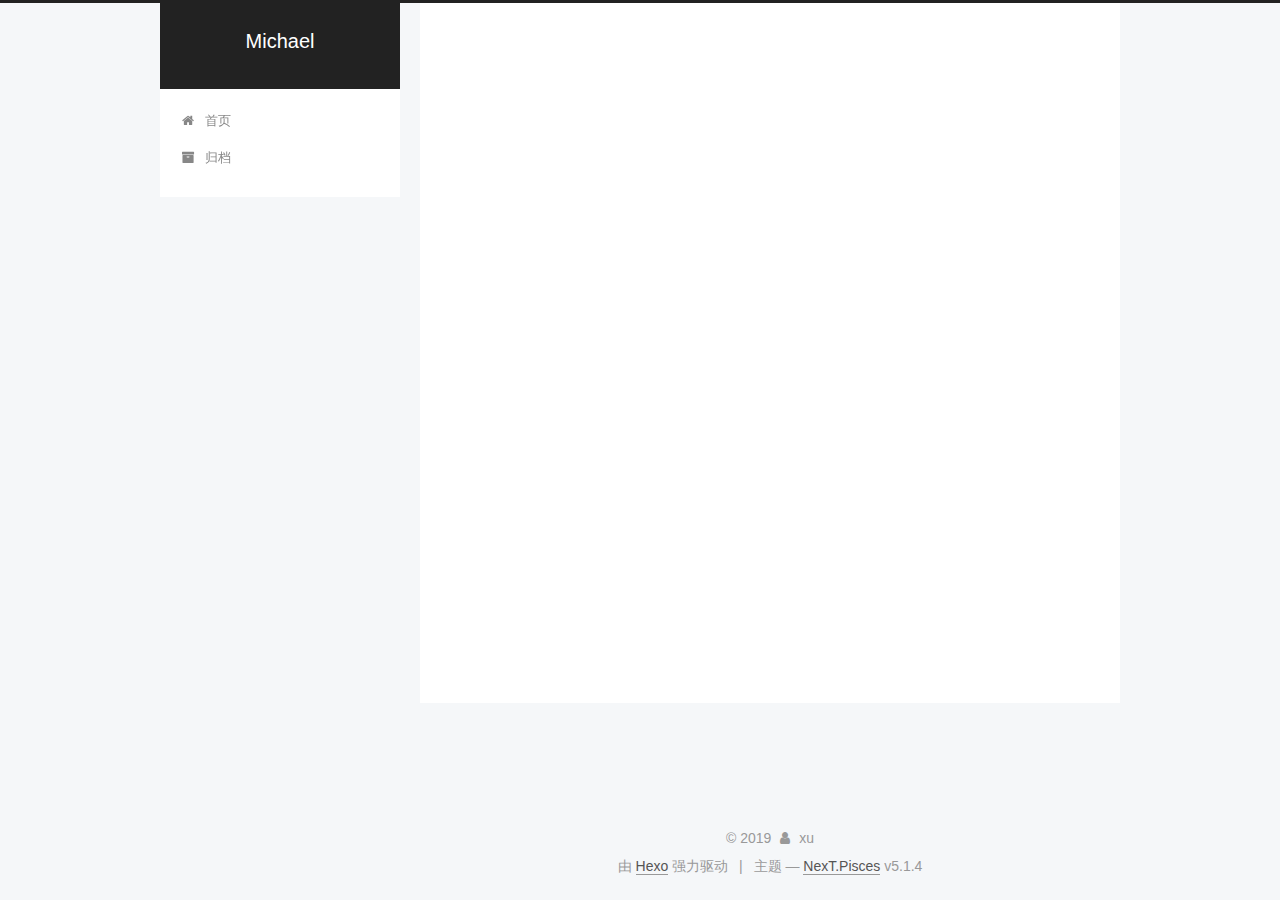
==== archives/index.html @ b8b67f1a "Site updated: 2019-01-19 10:54:30" ====
<!DOCTYPE html>



  


<html class="theme-next pisces use-motion" lang="zh-Hans">
<head>
  <meta charset="UTF-8"/>
<meta http-equiv="X-UA-Compatible" content="IE=edge" />
<meta name="viewport" content="width=device-width, initial-scale=1, maximum-scale=1"/>
<meta name="theme-color" content="#222">









<meta http-equiv="Cache-Control" content="no-transform" />
<meta http-equiv="Cache-Control" content="no-siteapp" />
















  
  
  <link href="/lib/fancybox/source/jquery.fancybox.css?v=2.1.5" rel="stylesheet" type="text/css" />







<link href="/lib/font-awesome/css/font-awesome.min.css?v=4.6.2" rel="stylesheet" type="text/css" />

<link href="/css/main.css?v=5.1.4" rel="stylesheet" type="text/css" />


  <link rel="apple-touch-icon" sizes="180x180" href="/images/apple-touch-icon-next.png?v=5.1.4">


  <link rel="icon" type="image/png" sizes="32x32" href="/images/favicon-32x32-next.png?v=5.1.4">


  <link rel="icon" type="image/png" sizes="16x16" href="/images/favicon-16x16-next.png?v=5.1.4">


  <link rel="mask-icon" href="/images/logo.svg?v=5.1.4" color="#222">





  <meta name="keywords" content="Hexo, NexT" />










<meta property="og:type" content="website">
<meta property="og:title" content="Michael">
<meta property="og:url" content="http://yoursite.com/archives/index.html">
<meta property="og:site_name" content="Michael">
<meta property="og:locale" content="zh-Hans">
<meta name="twitter:card" content="summary">
<meta name="twitter:title" content="Michael">



<script type="text/javascript" id="hexo.configurations">
  var NexT = window.NexT || {};
  var CONFIG = {
    root: '/',
    scheme: 'Pisces',
    version: '5.1.4',
    sidebar: {"position":"left","display":"post","offset":12,"b2t":false,"scrollpercent":false,"onmobile":false},
    fancybox: true,
    tabs: true,
    motion: {"enable":true,"async":false,"transition":{"post_block":"fadeIn","post_header":"slideDownIn","post_body":"slideDownIn","coll_header":"slideLeftIn","sidebar":"slideUpIn"}},
    duoshuo: {
      userId: '0',
      author: '博主'
    },
    algolia: {
      applicationID: '',
      apiKey: '',
      indexName: '',
      hits: {"per_page":10},
      labels: {"input_placeholder":"Search for Posts","hits_empty":"We didn't find any results for the search: ${query}","hits_stats":"${hits} results found in ${time} ms"}
    }
  };
</script>



  <link rel="canonical" href="http://yoursite.com/archives/"/>





  <title>归档 | Michael</title>
  








</head>

<body itemscope itemtype="http://schema.org/WebPage" lang="zh-Hans">

  
  
    
  

  <div class="container sidebar-position-left page-archive">
    <div class="headband"></div>

    <header id="header" class="header" itemscope itemtype="http://schema.org/WPHeader">
      <div class="header-inner"><div class="site-brand-wrapper">
  <div class="site-meta ">
    

    <div class="custom-logo-site-title">
      <a href="/"  class="brand" rel="start">
        <span class="logo-line-before"><i></i></span>
        <span class="site-title">Michael</span>
        <span class="logo-line-after"><i></i></span>
      </a>
    </div>
      
        <p class="site-subtitle"></p>
      
  </div>

  <div class="site-nav-toggle">
    <button>
      <span class="btn-bar"></span>
      <span class="btn-bar"></span>
      <span class="btn-bar"></span>
    </button>
  </div>
</div>

<nav class="site-nav">
  

  
    <ul id="menu" class="menu">
      
        
        <li class="menu-item menu-item-home">
          <a href="/" rel="section">
            
              <i class="menu-item-icon fa fa-fw fa-home"></i> <br />
            
            首页
          </a>
        </li>
      
        
        <li class="menu-item menu-item-archives">
          <a href="/archives/" rel="section">
            
              <i class="menu-item-icon fa fa-fw fa-archive"></i> <br />
            
            归档
          </a>
        </li>
      

      
    </ul>
  

  
</nav>



 </div>
    </header>

    <main id="main" class="main">
      <div class="main-inner">
        <div class="content-wrap">
          <div id="content" class="content">
            

  
  
  
  <div class="post-block archive">
    <div id="posts" class="posts-collapse">
      <span class="archive-move-on"></span>

      <span class="archive-page-counter">
        
        
        
          
        
        嗯..! 目前共计 2 篇日志。 继续努力。
      </span>

      

        
        
        

        
          
          <div class="collection-title">
            <h1 class="archive-year" id="archive-year-2019">2019</h1>
          </div>
        
        

        

  <article class="post post-type-normal" itemscope itemtype="http://schema.org/Article">
    <header class="post-header">

      <h2 class="post-title">
        
            <a class="post-title-link" href="/2019/01/19/my-experience-of-IELTS/" itemprop="url">
              
                <span itemprop="name">G类雅思自学复习总结</span>
              
            </a>
        
      </h2>

      <div class="post-meta">
        <time class="post-time" itemprop="dateCreated"
              datetime="2019-01-19T10:45:40+13:00"
              content="2019-01-19" >
          01-19
        </time>
      </div>

    </header>
  </article>



      

        
        
        

        
          
          <div class="collection-title">
            <h1 class="archive-year" id="archive-year-2018">2018</h1>
          </div>
        
        

        

  <article class="post post-type-normal" itemscope itemtype="http://schema.org/Article">
    <header class="post-header">

      <h2 class="post-title">
        
            <a class="post-title-link" href="/2018/06/06/toall/" itemprop="url">
              
                <span itemprop="name">关于健身</span>
              
            </a>
        
      </h2>

      <div class="post-meta">
        <time class="post-time" itemprop="dateCreated"
              datetime="2018-06-06T15:15:42+12:00"
              content="2018-06-06" >
          06-06
        </time>
      </div>

    </header>
  </article>



      

    </div>
  </div>
  
  
  

  



          </div>
          


          

        </div>
        
          
  
  <div class="sidebar-toggle">
    <div class="sidebar-toggle-line-wrap">
      <span class="sidebar-toggle-line sidebar-toggle-line-first"></span>
      <span class="sidebar-toggle-line sidebar-toggle-line-middle"></span>
      <span class="sidebar-toggle-line sidebar-toggle-line-last"></span>
    </div>
  </div>

  <aside id="sidebar" class="sidebar">
    
    <div class="sidebar-inner">

      

      

      <section class="site-overview-wrap sidebar-panel sidebar-panel-active">
        <div class="site-overview">
          <div class="site-author motion-element" itemprop="author" itemscope itemtype="http://schema.org/Person">
            
              <p class="site-author-name" itemprop="name">xu</p>
              <p class="site-description motion-element" itemprop="description"></p>
          </div>

          <nav class="site-state motion-element">

            
              <div class="site-state-item site-state-posts">
              
                <a href="/archives/">
              
                  <span class="site-state-item-count">2</span>
                  <span class="site-state-item-name">日志</span>
                </a>
              </div>
            

            

            

          </nav>

          

          

          
          

          
          

          

        </div>
      </section>

      

      

    </div>
  </aside>


        
      </div>
    </main>

    <footer id="footer" class="footer">
      <div class="footer-inner">
        <div class="copyright">&copy; <span itemprop="copyrightYear">2019</span>
  <span class="with-love">
    <i class="fa fa-user"></i>
  </span>
  <span class="author" itemprop="copyrightHolder">xu</span>

  
</div>


  <div class="powered-by">由 <a class="theme-link" target="_blank" href="https://hexo.io">Hexo</a> 强力驱动</div>



  <span class="post-meta-divider">|</span>



  <div class="theme-info">主题 &mdash; <a class="theme-link" target="_blank" href="https://github.com/iissnan/hexo-theme-next">NexT.Pisces</a> v5.1.4</div>




        







        
      </div>
    </footer>

    
      <div class="back-to-top">
        <i class="fa fa-arrow-up"></i>
        
      </div>
    

    

  </div>

  

<script type="text/javascript">
  if (Object.prototype.toString.call(window.Promise) !== '[object Function]') {
    window.Promise = null;
  }
</script>









  












  
  
    <script type="text/javascript" src="/lib/jquery/index.js?v=2.1.3"></script>
  

  
  
    <script type="text/javascript" src="/lib/fastclick/lib/fastclick.min.js?v=1.0.6"></script>
  

  
  
    <script type="text/javascript" src="/lib/jquery_lazyload/jquery.lazyload.js?v=1.9.7"></script>
  

  
  
    <script type="text/javascript" src="/lib/velocity/velocity.min.js?v=1.2.1"></script>
  

  
  
    <script type="text/javascript" src="/lib/velocity/velocity.ui.min.js?v=1.2.1"></script>
  

  
  
    <script type="text/javascript" src="/lib/fancybox/source/jquery.fancybox.pack.js?v=2.1.5"></script>
  


  


  <script type="text/javascript" src="/js/src/utils.js?v=5.1.4"></script>

  <script type="text/javascript" src="/js/src/motion.js?v=5.1.4"></script>



  
  


  <script type="text/javascript" src="/js/src/affix.js?v=5.1.4"></script>

  <script type="text/javascript" src="/js/src/schemes/pisces.js?v=5.1.4"></script>



  

  


  <script type="text/javascript" src="/js/src/bootstrap.js?v=5.1.4"></script>



  


  




	





  





  












  





  

  

  

  
  

  

  

  

</body>
</html>
---- css/main.css ----
/* normalize.css v3.0.2 | MIT License | git.io/normalize */
html {
  font-family: sans-serif; /* 1 */
  -ms-text-size-adjust: 100%; /* 2 */
  -webkit-text-size-adjust: 100%; /* 2 */
}
body {
  margin: 0;
}
article,
aside,
details,
figcaption,
figure,
footer,
header,
hgroup,
main,
menu,
nav,
section,
summary {
  display: block;
}
audio,
canvas,
progress,
video {
  display: inline-block; /* 1 */
  vertical-align: baseline; /* 2 */
}
audio:not([controls]) {
  display: none;
  height: 0;
}
[hidden],
template {
  display: none;
}
a {
  background-color: transparent;
}
a:active,
a:hover {
  outline: 0;
}
abbr[title] {
  border-bottom: 1px dotted;
}
b,
strong {
  font-weight: bold;
}
dfn {
  font-style: italic;
}
h1 {
  font-size: 2em;
  margin: 0.67em 0;
}
mark {
  background: #ff0;
  color: #000;
}
small {
  font-size: 80%;
}
sub,
sup {
  font-size: 75%;
  line-height: 0;
  position: relative;
  vertical-align: baseline;
}
sup {
  top: -0.5em;
}
sub {
  bottom: -0.25em;
}
img {
  border: 0;
}
svg:not(:root) {
  overflow: hidden;
}
figure {
  margin: 1em 40px;
}
hr {
  -moz-box-sizing: content-box;
  box-sizing: content-box;
  height: 0;
}
pre {
  overflow: auto;
}
code,
kbd,
pre,
samp {
  font-family: monospace, monospace;
  font-size: 1em;
}
button,
input,
optgroup,
select,
textarea {
  color: inherit; /* 1 */
  font: inherit; /* 2 */
  margin: 0; /* 3 */
}
button {
  overflow: visible;
}
button,
select {
  text-transform: none;
}
button,
html input[type="button"],
input[type="reset"],
input[type="submit"] {
  -webkit-appearance: button; /* 2 */
  cursor: pointer; /* 3 */
}
button[disabled],
html input[disabled] {
  cursor: default;
}
button::-moz-focus-inner,
input::-moz-focus-inner {
  border: 0;
  padding: 0;
}
input {
  line-height: normal;
}
input[type="checkbox"],
input[type="radio"] {
  box-sizing: border-box; /* 1 */
  padding: 0; /* 2 */
}
input[type="number"]::-webkit-inner-spin-button,
input[type="number"]::-webkit-outer-spin-button {
  height: auto;
}
input[type="search"] {
  -webkit-appearance: textfield; /* 1 */
  -moz-box-sizing: content-box;
  -webkit-box-sizing: content-box; /* 2 */
  box-sizing: content-box;
}
input[type="search"]::-webkit-search-cancel-button,
input[type="search"]::-webkit-search-decoration {
  -webkit-appearance: none;
}
fieldset {
  border: 1px solid #c0c0c0;
  margin: 0 2px;
  padding: 0.35em 0.625em 0.75em;
}
legend {
  border: 0; /* 1 */
  padding: 0; /* 2 */
}
textarea {
  overflow: auto;
}
optgroup {
  font-weight: bold;
}
table {
  border-collapse: collapse;
  border-spacing: 0;
}
td,
th {
  padding: 0;
}
::selection {
  background: #262a30;
  color: #fff;
}
body {
  position: relative;
  font-family: 'Lato', "PingFang SC", "Microsoft YaHei", sans-serif;
  font-size: 14px;
  line-height: 2;
  color: #555;
  background: #f5f7f9;
}
@media (max-width: 767px) {
  body {
    padding-right: 0 !important;
  }
}
@media (min-width: 768px) and (max-width: 991px) {
  body {
    padding-right: 0 !important;
  }
}
@media (min-width: 1600px) {
  body {
    font-size: 16px;
  }
}
h1,
h2,
h3,
h4,
h5,
h6 {
  margin: 0;
  padding: 0;
  font-weight: bold;
  line-height: 1.5;
  font-family: 'Lato', "PingFang SC", "Microsoft YaHei", sans-serif;
}
h2,
h3,
h4,
h5,
h6 {
  margin: 20px 0 15px;
}
h1 {
  font-size: 22px;
}
@media (max-width: 767px) {
  h1 {
    font-size: 18px;
  }
}
h2 {
  font-size: 20px;
}
@media (max-width: 767px) {
  h2 {
    font-size: 16px;
  }
}
h3 {
  font-size: 18px;
}
@media (max-width: 767px) {
  h3 {
    font-size: 14px;
  }
}
h4 {
  font-size: 16px;
}
@media (max-width: 767px) {
  h4 {
    font-size: 12px;
  }
}
h5 {
  font-size: 14px;
}
@media (max-width: 767px) {
  h5 {
    font-size: 10px;
  }
}
h6 {
  font-size: 12px;
}
@media (max-width: 767px) {
  h6 {
    font-size: 8px;
  }
}
p {
  margin: 0 0 20px 0;
}
a {
  color: #555;
  text-decoration: none;
  outline: none;
  border-bottom: 1px solid #999;
  word-wrap: break-word;
}
a:hover {
  color: #222;
  border-bottom-color: #222;
}
blockquote {
  margin: 0;
  padding: 0;
}
img {
  display: block;
  margin: auto;
  max-width: 100%;
  height: auto;
}
hr {
  margin: 40px 0;
  height: 3px;
  border: none;
  background-color: #ddd;
  background-image: repeating-linear-gradient(-45deg, #fff, #fff 4px, transparent 4px, transparent 8px);
}
blockquote {
  padding: 0 15px;
  color: #666;
  border-left: 4px solid #ddd;
}
blockquote cite::before {
  content: "-";
  padding: 0 5px;
}
dt {
  font-weight: 700;
}
dd {
  margin: 0;
  padding: 0;
}
kbd {
  border: 1px solid #ccc;
  border-radius: 0.2em;
  box-shadow: 0.1em 0.1em 0.2em rgba(0,0,0,0.1);
  background-color: #f9f9f9;
  font-family: inherit;
  background-image: -webkit-linear-gradient(top, #eee, #fff, #eee);
  padding: 0.1em 0.3em;
  white-space: nowrap;
}
.text-left {
  text-align: left;
}
.text-center {
  text-align: center;
}
.text-right {
  text-align: right;
}
.text-justify {
  text-align: justify;
}
.text-nowrap {
  white-space: nowrap;
}
.text-lowercase {
  text-transform: lowercase;
}
.text-uppercase {
  text-transform: uppercase;
}
.text-capitalize {
  text-transform: capitalize;
}
.center-block {
  display: block;
  margin-left: auto;
  margin-right: auto;
}
.clearfix:before,
.clearfix:after {
  content: " ";
  display: table;
}
.clearfix:after {
  clear: both;
}
.pullquote {
  width: 45%;
}
.pullquote.left {
  float: left;
  margin-left: 5px;
  margin-right: 10px;
}
.pullquote.right {
  float: right;
  margin-left: 10px;
  margin-right: 5px;
}
.affix.affix.affix {
  position: fixed;
}
.translation {
  margin-top: -20px;
  font-size: 14px;
  color: #999;
}
.scrollbar-measure {
  width: 100px;
  height: 100px;
  overflow: scroll;
  position: absolute;
  top: -9999px;
}
.use-motion .motion-element {
  opacity: 0;
}
table {
  margin: 20px 0;
  width: 100%;
  border-collapse: collapse;
  border-spacing: 0;
  border: 1px solid #ddd;
  font-size: 14px;
  table-layout: fixed;
  word-wrap: break-all;
}
table>tbody>tr:nth-of-type(odd) {
  background-color: #f9f9f9;
}
table>tbody>tr:hover {
  background-color: #f5f5f5;
}
caption,
th,
td {
  padding: 8px;
  text-align: left;
  vertical-align: middle;
  font-weight: normal;
}
th,
td {
  border-bottom: 3px solid #ddd;
  border-right: 1px solid #eee;
}
th {
  padding-bottom: 10px;
  font-weight: 700;
}
td {
  border-bottom-width: 1px;
}
html,
body {
  height: 100%;
}
.container {
  position: relative;
  min-height: 100%;
}
.header-inner {
  margin: 0 auto;
  padding: 100px 0 70px;
  width: 700px;
}
@media (min-width: 1600px) {
  .container .header-inner {
    width: 900px;
  }
}
.main {
  padding-bottom: 150px;
}
.main-inner {
  margin: 0 auto;
  width: 700px;
}
@media (min-width: 1600px) {
  .container .main-inner {
    width: 900px;
  }
}
.footer {
  position: absolute;
  left: 0;
  bottom: 0;
  width: 100%;
  min-height: 50px;
}
.footer-inner {
  box-sizing: border-box;
  margin: 20px auto;
  width: 700px;
}
@media (min-width: 1600px) {
  .container .footer-inner {
    width: 900px;
  }
}
pre,
.highlight {
  overflow: auto;
  margin: 20px 0;
  padding: 0;
  font-size: 13px;
  color: #4d4d4c;
  background: #f7f7f7;
  line-height: 1.6;
}
pre,
code {
  font-family: consolas, Menlo, "PingFang SC", "Microsoft YaHei", monospace;
}
code {
  padding: 2px 4px;
  word-wrap: break-word;
  color: #555;
  background: #eee;
  border-radius: 3px;
  font-size: 13px;
}
pre {
  padding: 10px;
}
pre code {
  padding: 0;
  color: #4d4d4c;
  background: none;
  text-shadow: none;
}
.highlight {
  border-radius: 1px;
}
.highlight pre {
  border: none;
  margin: 0;
  padding: 10px 0;
}
.highlight table {
  margin: 0;
  width: auto;
  border: none;
}
.highlight td {
  border: none;
  padding: 0;
}
.highlight figcaption {
  font-size: 1em;
  color: #4d4d4c;
  line-height: 1em;
  margin-bottom: 1em;
}
.highlight figcaption:before,
.highlight figcaption:after {
  content: " ";
  display: table;
}
.highlight figcaption:after {
  clear: both;
}
.highlight figcaption a {
  float: right;
  color: #4d4d4c;
}
.highlight figcaption a:hover {
  border-bottom-color: #4d4d4c;
}
.highlight .gutter pre {
  padding-left: 10px;
  padding-right: 10px;
  color: #869194;
  text-align: right;
  background-color: #eff2f3;
}
.highlight .code pre {
  width: 100%;
  padding-left: 10px;
  padding-right: 10px;
  background-color: #f7f7f7;
}
.highlight .line {
  height: 20px;
}
.gutter {
  -webkit-user-select: none;
  -moz-user-select: none;
  -ms-user-select: none;
  user-select: none;
}
.gist table {
  width: auto;
}
.gist table td {
  border: none;
}
pre .deletion {
  background: #fdd;
}
pre .addition {
  background: #dfd;
}
pre .meta {
  color: #8959a8;
}
pre .comment {
  color: #8e908c;
}
pre .variable,
pre .attribute,
pre .tag,
pre .regexp,
pre .ruby .constant,
pre .xml .tag .title,
pre .xml .pi,
pre .xml .doctype,
pre .html .doctype,
pre .css .id,
pre .css .class,
pre .css .pseudo {
  color: #c82829;
}
pre .number,
pre .preprocessor,
pre .built_in,
pre .literal,
pre .params,
pre .constant,
pre .command {
  color: #f5871f;
}
pre .ruby .class .title,
pre .css .rules .attribute,
pre .string,
pre .value,
pre .inheritance,
pre .header,
pre .ruby .symbol,
pre .xml .cdata,
pre .special,
pre .number,
pre .formula {
  color: #718c00;
}
pre .title,
pre .css .hexcolor {
  color: #3e999f;
}
pre .function,
pre .python .decorator,
pre .python .title,
pre .ruby .function .title,
pre .ruby .title .keyword,
pre .perl .sub,
pre .javascript .title,
pre .coffeescript .title {
  color: #4271ae;
}
pre .keyword,
pre .javascript .function {
  color: #8959a8;
}
.full-image.full-image.full-image.full-image {
  border: none;
  max-width: 100%;
  width: auto;
  margin: 20px auto 25px;
}
@media (min-width: 992px) {
  .full-image.full-image.full-image.full-image {
    max-width: none;
    width: 118%;
    margin: 0 -9%;
  }
}
.blockquote-center,
.page-home .post-type-quote blockquote,
.page-post-detail .post-type-quote blockquote {
  position: relative;
  margin: 40px 0;
  padding: 0;
  border-left: none;
  text-align: center;
}
.blockquote-center::before,
.page-home .post-type-quote blockquote::before,
.page-post-detail .post-type-quote blockquote::before,
.blockquote-center::after,
.page-home .post-type-quote blockquote::after,
.page-post-detail .post-type-quote blockquote::after {
  position: absolute;
  content: ' ';
  display: block;
  width: 100%;
  height: 24px;
  opacity: 0.2;
  background-repeat: no-repeat;
  background-position: 0 -6px;
  background-size: 22px 22px;
}
.blockquote-center::before,
.page-home .post-type-quote blockquote::before,
.page-post-detail .post-type-quote blockquote::before {
  top: -20px;
  background-image: url("../images/quote-l.svg");
  border-top: 1px solid #ccc;
}
.blockquote-center::after,
.page-home .post-type-quote blockquote::after,
.page-post-detail .post-type-quote blockquote::after {
  bottom: -20px;
  background-image: url("../images/quote-r.svg");
  border-bottom: 1px solid #ccc;
  background-position: 100% 8px;
}
.blockquote-center p,
.page-home .post-type-quote blockquote p,
.page-post-detail .post-type-quote blockquote p,
.blockquote-center div,
.page-home .post-type-quote blockquote div,
.page-post-detail .post-type-quote blockquote div {
  text-align: center;
}
.post .post-body .group-picture img {
  box-sizing: border-box;
  padding: 0 3px;
  border: none;
}
.post .group-picture-row {
  overflow: hidden;
  margin-top: 6px;
}
.post .group-picture-row:first-child {
  margin-top: 0;
}
.post .group-picture-column {
  float: left;
}
.page-post-detail .post-body .group-picture-column {
  float: none;
  margin-top: 10px;
  width: auto !important;
}
.page-post-detail .post-body .group-picture-column img {
  margin: 0 auto;
}
.page-archive .group-picture-container {
  overflow: hidden;
}
.page-archive .group-picture-row {
  float: left;
}
.page-archive .group-picture-row:first-child {
  margin-top: 6px;
}
.page-archive .group-picture-column {
  max-width: 150px;
  max-height: 150px;
}
.post-body .note {
  position: relative;
  padding: 15px;
  margin-bottom: 20px;
  border: 1px solid #eee;
  border-left-width: 5px;
  border-radius: 3px;
}
.post-body .note h2,
.post-body .note h3,
.post-body .note h4,
.post-body .note h5,
.post-body .note h6 {
  margin-top: 0;
  margin-bottom: 0;
  border-bottom: initial;
  padding-top: 0 !important;
}
.post-body .note p:first-child,
.post-body .note ul:first-child,
.post-body .note ol:first-child,
.post-body .note table:first-child,
.post-body .note pre:first-child,
.post-body .note blockquote:first-child {
  margin-top: 0;
}
.post-body .note p:last-child,
.post-body .note ul:last-child,
.post-body .note ol:last-child,
.post-body .note table:last-child,
.post-body .note pre:last-child,
.post-body .note blockquote:last-child {
  margin-bottom: 0;
}
.post-body .note.default {
  border-left-color: #777;
}
.post-body .note.default h2,
.post-body .note.default h3,
.post-body .note.default h4,
.post-body .note.default h5,
.post-body .note.default h6 {
  color: #777;
}
.post-body .note.primary {
  border-left-color: #6f42c1;
}
.post-body .note.primary h2,
.post-body .note.primary h3,
.post-body .note.primary h4,
.post-body .note.primary h5,
.post-body .note.primary h6 {
  color: #6f42c1;
}
.post-body .note.info {
  border-left-color: #428bca;
}
.post-body .note.info h2,
.post-body .note.info h3,
.post-body .note.info h4,
.post-body .note.info h5,
.post-body .note.info h6 {
  color: #428bca;
}
.post-body .note.success {
  border-left-color: #5cb85c;
}
.post-body .note.success h2,
.post-body .note.success h3,
.post-body .note.success h4,
.post-body .note.success h5,
.post-body .note.success h6 {
  color: #5cb85c;
}
.post-body .note.warning {
  border-left-color: #f0ad4e;
}
.post-body .note.warning h2,
.post-body .note.warning h3,
.post-body .note.warning h4,
.post-body .note.warning h5,
.post-body .note.warning h6 {
  color: #f0ad4e;
}
.post-body .note.danger {
  border-left-color: #d9534f;
}
.post-body .note.danger h2,
.post-body .note.danger h3,
.post-body .note.danger h4,
.post-body .note.danger h5,
.post-body .note.danger h6 {
  color: #d9534f;
}
.post-body .label {
  display: inline;
  padding: 0 2px;
  white-space: nowrap;
}
.post-body .label.default {
  background-color: #f0f0f0;
}
.post-body .label.primary {
  background-color: #efe6f7;
}
.post-body .label.info {
  background-color: #e5f2f8;
}
.post-body .label.success {
  background-color: #e7f4e9;
}
.post-body .label.warning {
  background-color: #fcf6e1;
}
.post-body .label.danger {
  background-color: #fae8eb;
}
.post-body .tabs {
  position: relative;
  display: block;
  margin-bottom: 20px;
  padding-top: 10px;
}
.post-body .tabs ul.nav-tabs {
  margin: 0;
  padding: 0;
  display: flex;
  margin-bottom: -1px;
}
@media (max-width: 413px) {
  .post-body .tabs ul.nav-tabs {
    display: block;
    margin-bottom: 5px;
  }
}
.post-body .tabs ul.nav-tabs li.tab {
  list-style-type: none !important;
  margin: 0 0.25em 0 0;
  border-top: 3px solid transparent;
  border-left: 1px solid transparent;
  border-right: 1px solid transparent;
}
@media (max-width: 413px) {
  .post-body .tabs ul.nav-tabs li.tab {
    margin: initial;
    border-top: 1px solid transparent;
    border-left: 3px solid transparent;
    border-right: 1px solid transparent;
    border-bottom: 1px solid transparent;
  }
}
.post-body .tabs ul.nav-tabs li.tab a {
  outline: 0;
  border-bottom: initial;
  display: block;
  line-height: 1.8em;
  padding: 0.25em 0.75em;
  transition-duration: 0.2s;
  transition-timing-function: ease-out;
  transition-delay: 0s;
}
.post-body .tabs ul.nav-tabs li.tab a i {
  width: 1.285714285714286em;
}
.post-body .tabs ul.nav-tabs li.tab.active {
  border-top: 3px solid #fc6423;
  border-left: 1px solid #ddd;
  border-right: 1px solid #ddd;
  background-color: #fff;
}
@media (max-width: 413px) {
  .post-body .tabs ul.nav-tabs li.tab.active {
    border-top: 1px solid #ddd;
    border-left: 3px solid #fc6423;
    border-right: 1px solid #ddd;
    border-bottom: 1px solid #ddd;
  }
}
.post-body .tabs ul.nav-tabs li.tab.active a {
  cursor: default;
  color: #555;
}
.post-body .tabs .tab-content {
  background-color: #fff;
}
.post-body .tabs .tab-content .tab-pane {
  border: 1px solid #ddd;
  padding: 20px 20px 0 20px;
}
.post-body .tabs .tab-content .tab-pane:not(.active) {
  display: none !important;
}
.post-body .tabs .tab-content .tab-pane.active {
  display: block !important;
}
.btn {
  display: inline-block;
  padding: 0 20px;
  font-size: 14px;
  color: #555;
  background: #fff;
  border: 2px solid #555;
  text-decoration: none;
  border-radius: 2px;
  transition-property: background-color;
  transition-duration: 0.2s;
  transition-timing-function: ease-in-out;
  transition-delay: 0s;
  line-height: 2;
}
.btn:hover {
  border-color: #222;
  color: #fff;
  background: #222;
}
.btn +.btn {
  margin: 0 0 8px 8px;
}
.btn .fa-fw {
  width: 1.285714285714286em;
  text-align: left;
}
.btn-bar {
  display: block;
  width: 22px;
  height: 2px;
  background: #555;
  border-radius: 1px;
}
.btn-bar+.btn-bar {
  margin-top: 4px;
}
.pagination {
  margin: 120px 0 40px;
  text-align: center;
  border-top: 1px solid #eee;
}
.page-number-basic,
.pagination .prev,
.pagination .next,
.pagination .page-number,
.pagination .space {
  display: inline-block;
  position: relative;
  top: -1px;
  margin: 0 10px;
  padding: 0 11px;
}
@media (max-width: 767px) {
  .page-number-basic,
  .pagination .prev,
  .pagination .next,
  .pagination .page-number,
  .pagination .space {
    margin: 0 5px;
  }
}
.pagination .prev,
.pagination .next,
.pagination .page-number {
  border-bottom: 0;
  border-top: 1px solid #eee;
  transition-property: border-color;
  transition-duration: 0.2s;
  transition-timing-function: ease-in-out;
  transition-delay: 0s;
}
.pagination .prev:hover,
.pagination .next:hover,
.pagination .page-number:hover {
  border-top-color: #222;
}
.pagination .space {
  padding: 0;
  margin: 0;
}
.pagination .prev {
  margin-left: 0;
}
.pagination .next {
  margin-right: 0;
}
.pagination .page-number.current {
  color: #fff;
  background: #ccc;
  border-top-color: #ccc;
}
@media (max-width: 767px) {
  .pagination {
    border-top: none;
  }
  .pagination .prev,
  .pagination .next,
  .pagination .page-number {
    margin-bottom: 10px;
    border-top: 0;
    border-bottom: 1px solid #eee;
    padding: 0 10px;
  }
  .pagination .prev:hover,
  .pagination .next:hover,
  .pagination .page-number:hover {
    border-bottom-color: #222;
  }
}
.comments {
  margin: 60px 20px 0;
}
.tag-cloud {
  text-align: center;
}
.tag-cloud a {
  display: inline-block;
  margin: 10px;
}
.back-to-top {
  box-sizing: border-box;
  position: fixed;
  bottom: -100px;
  right: 30px;
  z-index: 1050;
  padding: 0 6px;
  width: 24px;
  background: #222;
  font-size: 12px;
  opacity: 0.6;
  color: #fff;
  cursor: pointer;
  text-align: center;
  -webkit-transform: translateZ(0);
  transition-property: bottom;
  transition-duration: 0.2s;
  transition-timing-function: ease-in-out;
  transition-delay: 0s;
}
@media (min-width: 768px) and (max-width: 991px) {
  .back-to-top {
    display: none !important;
  }
}
@media (max-width: 767px) {
  .back-to-top {
    display: none !important;
  }
}
.back-to-top.back-to-top-on {
  bottom: 30px;
}
.header {
  background: transparent;
}
.header-inner {
  position: relative;
}
.headband {
  height: 3px;
  background: #222;
}
.site-meta {
  margin: 0;
  text-align: center;
}
@media (max-width: 767px) {
  .site-meta {
    text-align: center;
  }
}
.brand {
  position: relative;
  display: inline-block;
  padding: 0 40px;
  color: #fff;
  background: #222;
  border-bottom: none;
}
.brand:hover {
  color: #fff;
}
.logo {
  display: inline-block;
  margin-right: 5px;
  line-height: 36px;
  vertical-align: top;
}
.site-title {
  display: inline-block;
  vertical-align: top;
  line-height: 36px;
  font-size: 20px;
  font-weight: normal;
  font-family: 'Lato', "PingFang SC", "Microsoft YaHei", sans-serif;
}
.site-subtitle {
  margin-top: 10px;
  font-size: 13px;
  color: #ddd;
}
.use-motion .brand {
  opacity: 0;
}
.use-motion .logo,
.use-motion .site-title,
.use-motion .site-subtitle {
  opacity: 0;
  position: relative;
  top: -10px;
}
.site-nav-toggle {
  display: none;
  position: absolute;
  top: 10px;
  left: 10px;
}
@media (max-width: 767px) {
  .site-nav-toggle {
    display: block;
  }
}
.site-nav-toggle button {
  margin-top: 2px;
  padding: 9px 10px;
  background: transparent;
  border: none;
}
@media (max-width: 767px) {
  .site-nav {
    display: none;
    margin: 0 -10px;
    padding: 0 10px;
    clear: both;
    border-top: 1px solid #ddd;
  }
}
@media (min-width: 768px) and (max-width: 991px) {
  .site-nav {
    display: block !important;
  }
}
@media (min-width: 992px) {
  .site-nav {
    display: block !important;
  }
}
.menu {
  margin-top: 20px;
  padding-left: 0;
  text-align: center;
}
.menu .menu-item {
  display: inline-block;
  margin: 0 10px;
  list-style: none;
}
@media screen and (max-width: 767px) {
  .menu .menu-item {
    margin-top: 10px;
  }
}
.menu .menu-item a {
  display: block;
  font-size: 13px;
  line-height: inherit;
  border-bottom: 1px solid transparent;
  transition-property: border-color;
  transition-duration: 0.2s;
  transition-timing-function: ease-in-out;
  transition-delay: 0s;
}
.menu .menu-item a:hover,
.menu-item-active a {
  border-bottom-color: #222;
}
.menu .menu-item .fa {
  margin-right: 5px;
}
.use-motion .menu-item {
  opacity: 0;
}
.post-body {
  font-family: 'Lato', "PingFang SC", "Microsoft YaHei", sans-serif;
}
@media (max-width: 767px) {
  .post-body {
    word-break: break-word;
  }
}
.post-body .fancybox img {
  display: block !important;
  margin: 0 auto;
  cursor: pointer;
  cursor: zoom-in;
  cursor: -webkit-zoom-in;
}
.post-body .image-caption,
.post-body .figure .caption {
  margin: -20px auto 15px;
  text-align: center;
  font-size: 14px;
  color: #999;
  font-weight: bold;
  line-height: 1;
}
.post-sticky-flag {
  display: inline-block;
  font-size: 16px;
  -ms-transform: rotate(30deg);
  -webkit-transform: rotate(30deg);
  -moz-transform: rotate(30deg);
  -ms-transform: rotate(30deg);
  -o-transform: rotate(30deg);
  transform: rotate(30deg);
}
.use-motion .post-block,
.use-motion .pagination,
.use-motion .comments {
  opacity: 0;
}
.use-motion .post-header {
  opacity: 0;
}
.use-motion .post-body {
  opacity: 0;
}
.use-motion .collection-title {
  opacity: 0;
}
.posts-expand {
  padding-top: 40px;
}
@media (max-width: 767px) {
  .posts-expand {
    margin: 0 20px;
  }
  .post-body pre .gutter pre {
    padding-right: 10px;
  }
  .post-body .highlight {
    margin-left: 0px;
    margin-right: 0px;
    padding: 0;
  }
  .post-body .highlight .gutter pre {
    padding-right: 10px;
  }
}
@media (min-width: 992px) {
  .posts-expand .post-body {
    text-align: justify;
  }
}
.posts-expand .post-body h2,
.posts-expand .post-body h3,
.posts-expand .post-body h4,
.posts-expand .post-body h5,
.posts-expand .post-body h6 {
  padding-top: 10px;
}
.posts-expand .post-body h2 .header-anchor,
.posts-expand .post-body h3 .header-anchor,
.posts-expand .post-body h4 .header-anchor,
.posts-expand .post-body h5 .header-anchor,
.posts-expand .post-body h6 .header-anchor {
  float: right;
  margin-left: 10px;
  color: #ccc;
  border-bottom-style: none;
  visibility: hidden;
}
.posts-expand .post-body h2 .header-anchor:hover,
.posts-expand .post-body h3 .header-anchor:hover,
.posts-expand .post-body h4 .header-anchor:hover,
.posts-expand .post-body h5 .header-anchor:hover,
.posts-expand .post-body h6 .header-anchor:hover {
  color: inherit;
}
.posts-expand .post-body h2:hover .header-anchor,
.posts-expand .post-body h3:hover .header-anchor,
.posts-expand .post-body h4:hover .header-anchor,
.posts-expand .post-body h5:hover .header-anchor,
.posts-expand .post-body h6:hover .header-anchor {
  visibility: visible;
}
.posts-expand .post-body ul li {
  list-style: circle;
}
.posts-expand .post-body img {
  box-sizing: border-box;
  margin: auto;
  padding: 3px;
  border: 1px solid #ddd;
}
.posts-expand .post-body .fancybox img {
  margin: 0 auto 25px;
}
@media (max-width: 767px) {
  .posts-collapse {
    margin: 0 20px;
  }
  .posts-collapse .post-title,
  .posts-collapse .post-meta {
    display: block;
    width: auto;
    text-align: left;
  }
}
.posts-collapse {
  position: relative;
  z-index: 1010;
  margin-left: 55px;
}
.posts-collapse::after {
  content: " ";
  position: absolute;
  top: 20px;
  left: 0;
  margin-left: -2px;
  width: 4px;
  height: 100%;
  background: #f5f5f5;
  z-index: -1;
}
@media (max-width: 767px) {
  .posts-collapse {
    margin: 0 20px;
  }
}
.posts-collapse .collection-title {
  position: relative;
  margin: 60px 0;
}
.posts-collapse .collection-title h1,
.posts-collapse .collection-title h2 {
  margin-left: 20px;
}
.posts-collapse .collection-title small {
  color: #bbb;
  margin-left: 5px;
}
.posts-collapse .collection-title::before {
  content: " ";
  position: absolute;
  left: 0;
  top: 50%;
  margin-left: -4px;
  margin-top: -4px;
  width: 8px;
  height: 8px;
  background: #bbb;
  border-radius: 50%;
}
.posts-collapse .post {
  margin: 30px 0;
}
.posts-collapse .post-header {
  position: relative;
  transition-duration: 0.2s;
  transition-timing-function: ease-in-out;
  transition-delay: 0s;
  transition-property: border;
  border-bottom: 1px dashed #ccc;
}
.posts-collapse .post-header::before {
  content: " ";
  position: absolute;
  left: 0;
  top: 12px;
  width: 6px;
  height: 6px;
  margin-left: -4px;
  background: #bbb;
  border-radius: 50%;
  border: 1px solid #fff;
  transition-duration: 0.2s;
  transition-timing-function: ease-in-out;
  transition-delay: 0s;
  transition-property: background;
}
.posts-collapse .post-header:hover {
  border-bottom-color: #666;
}
.posts-collapse .post-header:hover::before {
  background: #222;
}
.posts-collapse .post-meta {
  position: absolute;
  font-size: 12px;
  left: 20px;
  top: 5px;
}
.posts-collapse .post-comments-count {
  display: none;
}
.posts-collapse .post-title {
  margin-left: 60px;
  font-size: 16px;
  font-weight: normal;
  line-height: inherit;
}
.posts-collapse .post-title::after {
  margin-left: 3px;
  opacity: 0.6;
}
.posts-collapse .post-title a {
  color: #666;
  border-bottom: none;
}
.page-home .post-type-quote .post-header,
.page-post-detail .post-type-quote .post-header,
.page-home .post-type-quote .post-tags,
.page-post-detail .post-type-quote .post-tags {
  display: none;
}
.posts-expand .post-title {
  text-align: center;
  word-break: break-word;
  font-weight: 400;
}
.posts-expand .post-title-link {
  display: inline-block;
  position: relative;
  color: #555;
  border-bottom: none;
  line-height: 1.2;
  vertical-align: top;
}
.posts-expand .post-title-link::before {
  content: "";
  position: absolute;
  width: 100%;
  height: 2px;
  bottom: 0;
  left: 0;
  background-color: #000;
  visibility: hidden;
  -webkit-transform: scaleX(0);
  -moz-transform: scaleX(0);
  -ms-transform: scaleX(0);
  -o-transform: scaleX(0);
  transform: scaleX(0);
  transition-duration: 0.2s;
  transition-timing-function: ease-in-out;
  transition-delay: 0s;
}
.posts-expand .post-title-link:hover::before {
  visibility: visible;
  -webkit-transform: scaleX(1);
  -moz-transform: scaleX(1);
  -ms-transform: scaleX(1);
  -o-transform: scaleX(1);
  transform: scaleX(1);
}
.posts-expand .post-title-link .fa {
  font-size: 16px;
}
.posts-expand .post-meta {
  margin: 3px 0 60px 0;
  color: #999;
  font-family: 'Lato', "PingFang SC", "Microsoft YaHei", sans-serif;
  font-size: 12px;
  text-align: center;
}
.posts-expand .post-meta .post-category-list {
  display: inline-block;
  margin: 0;
  padding: 3px;
}
.posts-expand .post-meta .post-category-list-link {
  color: #999;
}
.posts-expand .post-meta .post-description {
  font-size: 14px;
  margin-top: 2px;
}
.post-meta-divider {
  margin: 0 0.5em;
}
.post-meta-item-icon {
  margin-right: 3px;
}
@media (min-width: 768px) and (max-width: 991px) {
  .post-meta-item-icon {
    display: inline-block;
  }
}
@media (max-width: 767px) {
  .post-meta-item-icon {
    display: inline-block;
  }
}
@media (min-width: 768px) and (max-width: 991px) {
  .post-meta-item-text {
    display: none;
  }
}
@media (max-width: 767px) {
  .post-meta-item-text {
    display: none;
  }
}
@media (max-width: 767px) {
  .posts-expand .post-comments-count {
    display: none;
  }
}
.post-button {
  margin-top: 40px;
}
.posts-expand .post-tags {
  margin-top: 40px;
  text-align: center;
}
.posts-expand .post-tags a {
  display: inline-block;
  margin-right: 10px;
  font-size: 13px;
}
.post-nav {
  display: table;
  margin-top: 15px;
  width: 100%;
  border-top: 1px solid #eee;
}
.post-nav-divider {
  display: table-cell;
  width: 10%;
}
.post-nav-item {
  display: table-cell;
  padding: 10px 0 0 0;
  width: 45%;
  vertical-align: top;
}
.post-nav-item a {
  position: relative;
  display: block;
  line-height: 25px;
  font-size: 14px;
  color: #555;
  border-bottom: none;
}
.post-nav-item a:hover {
  color: #222;
  border-bottom: none;
}
.post-nav-item a:active {
  top: 2px;
}
.post-nav-item .fa {
  position: absolute;
  top: 8px;
  left: 0;
  font-size: 12px;
}
.post-nav-next a {
  padding-left: 15px;
}
.post-nav-prev {
  text-align: right;
}
.post-nav-prev a {
  padding-right: 15px;
}
.post-nav-prev .fa {
  right: 0;
  left: auto;
}
.posts-expand .post-eof {
  display: block;
  margin: 80px auto 60px;
  width: 8%;
  height: 1px;
  background: #ccc;
  text-align: center;
}
.post:last-child .post-eof.post-eof.post-eof {
  display: none;
}
.post-gallery {
  display: table;
  table-layout: fixed;
  width: 100%;
  border-collapse: separate;
}
.post-gallery-row {
  display: table-row;
}
.post-gallery .post-gallery-img {
  display: table-cell;
  text-align: center;
  vertical-align: middle;
  border: none;
}
.post-gallery .post-gallery-img img {
  max-width: 100%;
  max-height: 100%;
  border: none;
}
.fancybox-close,
.fancybox-close:hover {
  border: none;
}
.rtl.post-body p,
.rtl.post-body a,
.rtl.post-body h1,
.rtl.post-body h2,
.rtl.post-body h3,
.rtl.post-body h4,
.rtl.post-body h5,
.rtl.post-body h6,
.rtl.post-body li,
.rtl.post-body ul,
.rtl.post-body ol {
  direction: rtl;
  font-family: UKIJ Ekran;
}
.rtl.post-title {
  font-family: UKIJ Ekran;
}
.sidebar {
  position: fixed;
  right: 0;
  top: 0;
  bottom: 0;
  width: 0;
  z-index: 1040;
  box-shadow: inset 0 2px 6px #000;
  background: #222;
  -webkit-transform: translateZ(0);
}
.sidebar a {
  color: #999;
  border-bottom-color: #555;
}
.sidebar a:hover {
  color: #eee;
}
@media (min-width: 768px) and (max-width: 991px) {
  .sidebar {
    display: none !important;
  }
}
@media (max-width: 767px) {
  .sidebar {
    display: none !important;
  }
}
.sidebar-inner {
  position: relative;
  padding: 20px 10px;
  color: #999;
  text-align: center;
}
.site-overview-wrap {
  overflow: hidden;
}
.site-overview {
  overflow-y: auto;
  overflow-x: hidden;
}
.sidebar-toggle {
  position: fixed;
  right: 30px;
  bottom: 45px;
  width: 14px;
  height: 14px;
  padding: 5px;
  background: #222;
  line-height: 0;
  z-index: 1050;
  cursor: pointer;
  -webkit-transform: translateZ(0);
}
@media (min-width: 768px) and (max-width: 991px) {
  .sidebar-toggle {
    display: none !important;
  }
}
@media (max-width: 767px) {
  .sidebar-toggle {
    display: none !important;
  }
}
.sidebar-toggle-line {
  position: relative;
  display: inline-block;
  vertical-align: top;
  height: 2px;
  width: 100%;
  background: #fff;
  margin-top: 3px;
}
.sidebar-toggle-line:first-child {
  margin-top: 0;
}
.site-author-image {
  display: block;
  margin: 0 auto;
  padding: 2px;
  max-width: 120px;
  height: auto;
  border: 1px solid #eee;
}
.site-author-name {
  margin: 0;
  text-align: center;
  color: #222;
  font-weight: 600;
}
.site-description {
  margin-top: 0;
  text-align: center;
  font-size: 13px;
  color: #999;
}
.site-state {
  overflow: hidden;
  line-height: 1.4;
  white-space: nowrap;
  text-align: center;
}
.site-state-item {
  display: inline-block;
  padding: 0 15px;
  border-left: 1px solid #eee;
}
.site-state-item:first-child {
  border-left: none;
}
.site-state-item a {
  border-bottom: none;
}
.site-state-item-count {
  display: block;
  text-align: center;
  color: inherit;
  font-weight: 600;
  font-size: 16px;
}
.site-state-item-name {
  font-size: 13px;
  color: #999;
}
.feed-link {
  margin-top: 20px;
}
.feed-link a {
  display: inline-block;
  padding: 0 15px;
  color: #fc6423;
  border: 1px solid #fc6423;
  border-radius: 4px;
}
.feed-link a i {
  color: #fc6423;
  font-size: 14px;
}
.feed-link a:hover {
  color: #fff;
  background: #fc6423;
}
.feed-link a:hover i {
  color: #fff;
}
.links-of-author {
  margin-top: 20px;
}
.links-of-author a {
  display: inline-block;
  vertical-align: middle;
  margin-right: 10px;
  margin-bottom: 10px;
  border-bottom-color: #555;
  font-size: 13px;
}
.links-of-author a:before {
  display: inline-block;
  vertical-align: middle;
  margin-right: 3px;
  content: " ";
  width: 4px;
  height: 4px;
  border-radius: 50%;
  background: #5781ff;
}
.links-of-blogroll {
  font-size: 13px;
}
.links-of-blogroll-title {
  margin-top: 20px;
  font-size: 14px;
  font-weight: 600;
}
.links-of-blogroll-list {
  margin: 0;
  padding: 0;
  list-style: none;
}
.links-of-blogroll-item {
  padding: 2px 10px;
}
.links-of-blogroll-item a {
  max-width: 280px;
  box-sizing: border-box;
  display: inline-block;
  overflow: hidden;
  white-space: nowrap;
  text-overflow: ellipsis;
}
.sidebar-nav {
  margin: 0 0 20px;
  padding-left: 0;
}
.sidebar-nav li {
  display: inline-block;
  cursor: pointer;
  border-bottom: 1px solid transparent;
  font-size: 14px;
  color: #555;
}
.sidebar-nav li:hover {
  color: #fc6423;
}
.page-post-detail .sidebar-nav-toc {
  padding: 0 5px;
}
.page-post-detail .sidebar-nav-overview {
  margin-left: 10px;
}
.sidebar-nav .sidebar-nav-active {
  color: #fc6423;
  border-bottom-color: #fc6423;
}
.sidebar-nav .sidebar-nav-active:hover {
  color: #fc6423;
}
.sidebar-panel {
  display: none;
}
.sidebar-panel-active {
  display: block;
}
.post-toc-empty {
  font-size: 14px;
  color: #666;
}
.post-toc-wrap {
  overflow: hidden;
}
.post-toc {
  overflow: auto;
}
.post-toc ol {
  margin: 0;
  padding: 0 2px 5px 10px;
  text-align: left;
  list-style: none;
  font-size: 14px;
}
.post-toc ol > ol {
  padding-left: 0;
}
.post-toc ol a {
  transition-duration: 0.2s;
  transition-timing-function: ease-in-out;
  transition-delay: 0s;
  transition-property: all;
  color: #666;
  border-bottom-color: #ccc;
}
.post-toc ol a:hover {
  color: #000;
  border-bottom-color: #000;
}
.post-toc .nav-item {
  overflow: hidden;
  text-overflow: ellipsis;
  text-align: justify;
  white-space: nowrap;
  line-height: 1.8;
}
.post-toc .nav .nav-child {
  display: none;
}
.post-toc .nav .active > .nav-child {
  display: block;
}
.post-toc .nav .active-current > .nav-child {
  display: block;
}
.post-toc .nav .active-current > .nav-child > .nav-item {
  display: block;
}
.post-toc .nav .active > a {
  color: #fc6423;
  border-bottom-color: #fc6423;
}
.post-toc .nav .active-current > a {
  color: #fc6423;
}
.post-toc .nav .active-current > a:hover {
  color: #fc6423;
}
.footer {
  font-size: 14px;
  color: #999;
}
.footer img {
  border: none;
}
.footer-inner {
  text-align: center;
}
.with-love {
  display: inline-block;
  margin: 0 5px;
}
.powered-by,
.theme-info {
  display: inline-block;
}
.cc-license {
  margin-top: 10px;
  text-align: center;
}
.cc-license .cc-opacity {
  opacity: 0.7;
  border-bottom: none;
}
.cc-license .cc-opacity:hover {
  opacity: 0.9;
}
.cc-license img {
  display: inline-block;
}
.theme-next #ds-thread #ds-reset {
  color: #555;
}
.theme-next #ds-thread #ds-reset .ds-replybox {
  margin-bottom: 30px;
}
.theme-next #ds-thread #ds-reset .ds-replybox .ds-avatar,
.theme-next #ds-reset .ds-avatar img {
  box-shadow: none;
}
.theme-next #ds-thread #ds-reset .ds-textarea-wrapper {
  border-color: #c7d4e1;
  background: none;
  border-top-right-radius: 3px;
  border-top-left-radius: 3px;
}
.theme-next #ds-thread #ds-reset .ds-textarea-wrapper textarea {
  height: 60px;
}
.theme-next #ds-reset .ds-rounded-top {
  border-radius: 0;
}
.theme-next #ds-thread #ds-reset .ds-post-toolbar {
  box-sizing: border-box;
  border: 1px solid #c7d4e1;
  background: #f6f8fa;
}
.theme-next #ds-thread #ds-reset .ds-post-options {
  height: 40px;
  border: none;
  background: none;
}
.theme-next #ds-thread #ds-reset .ds-toolbar-buttons {
  top: 11px;
}
.theme-next #ds-thread #ds-reset .ds-sync {
  top: 5px;
}
.theme-next #ds-thread #ds-reset .ds-post-button {
  top: 4px;
  right: 5px;
  width: 90px;
  height: 30px;
  border: 1px solid #c5ced7;
  border-radius: 3px;
  background-image: linear-gradient(#fbfbfc, #f5f7f9);
  color: #60676d;
}
.theme-next #ds-thread #ds-reset .ds-post-button:hover {
  background-position: 0 -30px;
  color: #60676d;
}
.theme-next #ds-thread #ds-reset .ds-comments-info {
  padding: 10px 0;
}
.theme-next #ds-thread #ds-reset .ds-sort {
  display: none;
}
.theme-next #ds-thread #ds-reset li.ds-tab a.ds-current {
  border: none;
  background: #f6f8fa;
  color: #60676d;
}
.theme-next #ds-thread #ds-reset li.ds-tab a.ds-current:hover {
  background-color: #e9f0f7;
  color: #60676d;
}
.theme-next #ds-thread #ds-reset li.ds-tab a {
  border-radius: 2px;
  padding: 5px;
}
.theme-next #ds-thread #ds-reset .ds-login-buttons p {
  color: #999;
  line-height: 36px;
}
.theme-next #ds-thread #ds-reset .ds-login-buttons .ds-service-list li {
  height: 28px;
}
.theme-next #ds-thread #ds-reset .ds-service-list a {
  background: none;
  padding: 5px;
  border: 1px solid;
  border-radius: 3px;
  text-align: center;
}
.theme-next #ds-thread #ds-reset .ds-service-list a:hover {
  color: #fff;
  background: #666;
}
.theme-next #ds-thread #ds-reset .ds-service-list .ds-weibo {
  color: #fc9b00;
  border-color: #fc9b00;
}
.theme-next #ds-thread #ds-reset .ds-service-list .ds-weibo:hover {
  background: #fc9b00;
}
.theme-next #ds-thread #ds-reset .ds-service-list .ds-qq {
  color: #60a3ec;
  border-color: #60a3ec;
}
.theme-next #ds-thread #ds-reset .ds-service-list .ds-qq:hover {
  background: #60a3ec;
}
.theme-next #ds-thread #ds-reset .ds-service-list .ds-renren {
  color: #2e7ac4;
  border-color: #2e7ac4;
}
.theme-next #ds-thread #ds-reset .ds-service-list .ds-renren:hover {
  background: #2e7ac4;
}
.theme-next #ds-thread #ds-reset .ds-service-list .ds-douban {
  color: #37994c;
  border-color: #37994c;
}
.theme-next #ds-thread #ds-reset .ds-service-list .ds-douban:hover {
  background: #37994c;
}
.theme-next #ds-thread #ds-reset .ds-service-list .ds-kaixin {
  color: #fef20d;
  border-color: #fef20d;
}
.theme-next #ds-thread #ds-reset .ds-service-list .ds-kaixin:hover {
  background: #fef20d;
}
.theme-next #ds-thread #ds-reset .ds-service-list .ds-netease {
  color: #f00;
  border-color: #f00;
}
.theme-next #ds-thread #ds-reset .ds-service-list .ds-netease:hover {
  background: #f00;
}
.theme-next #ds-thread #ds-reset .ds-service-list .ds-sohu {
  color: #ffcb05;
  border-color: #ffcb05;
}
.theme-next #ds-thread #ds-reset .ds-service-list .ds-sohu:hover {
  background: #ffcb05;
}
.theme-next #ds-thread #ds-reset .ds-service-list .ds-baidu {
  color: #2831e0;
  border-color: #2831e0;
}
.theme-next #ds-thread #ds-reset .ds-service-list .ds-baidu:hover {
  background: #2831e0;
}
.theme-next #ds-thread #ds-reset .ds-service-list .ds-google {
  color: #166bec;
  border-color: #166bec;
}
.theme-next #ds-thread #ds-reset .ds-service-list .ds-google:hover {
  background: #166bec;
}
.theme-next #ds-thread #ds-reset .ds-service-list .ds-weixin {
  color: #00ce0d;
  border-color: #00ce0d;
}
.theme-next #ds-thread #ds-reset .ds-service-list .ds-weixin:hover {
  background: #00ce0d;
}
.theme-next #ds-thread #ds-reset .ds-service-list .ds-more-services {
  border: none;
}
.theme-next #ds-thread #ds-reset .ds-service-list .ds-more-services:hover {
  background: none;
}
.theme-next #ds-reset .duoshuo-ua-admin {
  display: inline-block;
  color: #f00;
}
.theme-next #ds-reset .duoshuo-ua-platform,
.theme-next #ds-reset .duoshuo-ua-browser {
  color: #ccc;
}
.theme-next #ds-reset .duoshuo-ua-platform .fa,
.theme-next #ds-reset .duoshuo-ua-browser .fa {
  display: inline-block;
  margin-right: 3px;
}
.theme-next #ds-reset .duoshuo-ua-separator {
  display: inline-block;
  margin-left: 5px;
}
.theme-next .this_ua {
  background-color: #ccc !important;
  border-radius: 4px;
  padding: 0 5px !important;
  margin: 1px 1px !important;
  border: 1px solid #bbb !important;
  color: #fff;
  display: inline-block !important;
}
.theme-next .this_ua.admin {
  background-color: #d9534f !important;
  border-color: #d9534f !important;
}
.theme-next .this_ua.platform.iOS,
.theme-next .this_ua.platform.Mac,
.theme-next .this_ua.platform.Windows {
  background-color: #39b3d7 !important;
  border-color: #46b8da !important;
}
.theme-next .this_ua.platform.Linux {
  background-color: #3a3a3a !important;
  border-color: #1f1f1f !important;
}
.theme-next .this_ua.platform.Android {
  background-color: #00c47d !important;
  border-color: #01b171 !important;
}
.theme-next .this_ua.browser.Mobile,
.theme-next .this_ua.browser.Chrome {
  background-color: #5cb85c !important;
  border-color: #4cae4c !important;
}
.theme-next .this_ua.browser.Firefox {
  background-color: #f0ad4e !important;
  border-color: #eea236 !important;
}
.theme-next .this_ua.browser.Maxthon,
.theme-next .this_ua.browser.IE {
  background-color: #428bca !important;
  border-color: #357ebd !important;
}
.theme-next .this_ua.browser.baidu,
.theme-next .this_ua.browser.UCBrowser,
.theme-next .this_ua.browser.Opera {
  background-color: #d9534f !important;
  border-color: #d43f3a !important;
}
.theme-next .this_ua.browser.Android,
.theme-next .this_ua.browser.QQBrowser {
  background-color: #78ace9 !important;
  border-color: #4cae4c !important;
}
.post-spread {
  margin-top: 20px;
  text-align: center;
}
.jiathis_style {
  display: inline-block;
}
.jiathis_style a {
  border: none;
}
.fa {
  font-family: FontAwesome !important;
}
.post-spread {
  margin-top: 20px;
  text-align: center;
}
.bdshare-slide-button-box a {
  border: none;
}
.bdsharebuttonbox {
  display: inline-block;
}
.bdsharebuttonbox a {
  border: none;
}
.local-search-pop-overlay {
  position: fixed;
  width: 100%;
  height: 100%;
  top: 0;
  left: 0;
  z-index: 2080;
  background-color: rgba(0,0,0,0.3);
}
.local-search-popup {
  display: none;
  position: fixed;
  top: 10%;
  left: 50%;
  margin-left: -350px;
  width: 700px;
  height: 80%;
  padding: 0;
  background: #fff;
  color: #333;
  z-index: 9999;
  border-radius: 5px;
}
@media (max-width: 767px) {
  .local-search-popup {
    padding: 0;
    top: 0;
    left: 0;
    margin: 0;
    width: 100%;
    height: 100%;
    border-radius: 0;
  }
}
.local-search-popup ul.search-result-list {
  padding: 0;
  margin: 0 5px;
}
.local-search-popup p.search-result {
  border-bottom: 1px dashed #ccc;
  padding: 5px 0;
}
.local-search-popup a.search-result-title {
  font-weight: bold;
  font-size: 16px;
}
.local-search-popup .search-keyword {
  border-bottom: 1px dashed #f00;
  font-weight: bold;
  color: #f00;
}
.local-search-popup .local-search-header {
  padding: 5px;
  height: 36px;
  background: #f5f5f5;
  border-top-left-radius: 5px;
  border-top-right-radius: 5px;
}
.local-search-popup #local-search-result {
  overflow: auto;
  position: relative;
  padding: 5px 25px;
  height: calc(100% - 55px);
}
.local-search-popup .local-search-input-wrapper {
  display: inline-block;
  width: calc(100% - 90px);
  height: 36px;
  line-height: 36px;
  padding: 0 5px;
}
.local-search-popup .local-search-input-wrapper input {
  padding: 8px 0;
  height: 20px;
  display: block;
  width: 100%;
  outline: none;
  border: none;
  background: transparent;
  vertical-align: middle;
}
.local-search-popup .search-icon,
.local-search-popup .popup-btn-close {
  display: inline-block;
  font-size: 18px;
  color: #999;
  height: 36px;
  width: 18px;
  padding-left: 10px;
  padding-right: 10px;
}
.local-search-popup .search-icon {
  float: left;
}
.local-search-popup .popup-btn-close {
  border-left: 1px solid #eee;
  float: right;
  cursor: pointer;
}
.local-search-popup #no-result {
  position: absolute;
  left: 50%;
  top: 50%;
  -webkit-transform: translate(-50%, -50%);
  -webkit-transform: translate(-50%, -50%);
  -moz-transform: translate(-50%, -50%);
  -ms-transform: translate(-50%, -50%);
  -o-transform: translate(-50%, -50%);
  transform: translate(-50%, -50%);
  color: #ccc;
}
@media (min-width: 768px) and (max-width: 991px) {
  .busuanzi-count {
    width: auto;
  }
}
@media (max-width: 767px) {
  .busuanzi-count {
    width: auto;
  }
}
.site-uv,
.site-pv,
.page-pv {
  display: inline-block;
}
.site-uv .busuanzi-value,
.site-pv .busuanzi-value,
.page-pv .busuanzi-value {
  margin: 0 5px;
}
.site-uv {
  margin-right: 10px;
}
.site-uv::after {
  content: "|";
  padding-left: 10px;
}
.page-archive .archive-page-counter {
  position: relative;
  top: 3px;
  left: 20px;
}
@media (max-width: 767px) {
  .page-archive .archive-page-counter {
    top: 5px;
  }
}
.page-archive .posts-collapse .archive-move-on {
  position: absolute;
  top: 11px;
  left: 0;
  margin-left: -6px;
  width: 10px;
  height: 10px;
  opacity: 0.5;
  background: #555;
  border: 1px solid #fff;
  border-radius: 50%;
}
.category-all-page .category-all-title {
  text-align: center;
}
.category-all-page .category-all {
  margin-top: 20px;
}
.category-all-page .category-list {
  margin: 0;
  padding: 0;
  list-style: none;
}
.category-all-page .category-list-item {
  margin: 5px 10px;
}
.category-all-page .category-list-count {
  color: #bbb;
}
.category-all-page .category-list-count:before {
  display: inline;
  content: " (";
}
.category-all-page .category-list-count:after {
  display: inline;
  content: ") ";
}
.category-all-page .category-list-child {
  padding-left: 10px;
}
#schedule ul#event-list {
  padding-left: 30px;
}
#schedule ul#event-list hr {
  margin: 20px 0 45px 0 !important;
  background: #222;
}
#schedule ul#event-list hr:after {
  display: inline-block;
  content: 'NOW';
  background: #222;
  color: #fff;
  font-weight: bold;
  text-align: right;
  padding: 0 5px;
}
#schedule ul#event-list li.event {
  margin: 20px 0px;
  background: #f9f9f9;
  padding-left: 10px;
  min-height: 40px;
}
#schedule ul#event-list li.event h2.event-summary {
  margin: 0;
  padding-bottom: 3px;
}
#schedule ul#event-list li.event h2.event-summary:before {
  display: inline-block;
  font-family: FontAwesome;
  font-size: 8px;
  content: '\f111';
  vertical-align: middle;
  margin-right: 25px;
  color: #bbb;
}
#schedule ul#event-list li.event span.event-relative-time {
  display: inline-block;
  font-size: 12px;
  font-weight: 400;
  padding-left: 12px;
  color: #bbb;
}
#schedule ul#event-list li.event span.event-details {
  display: block;
  color: #bbb;
  margin-left: 56px;
  padding-top: 3px;
  padding-bottom: 6px;
  text-indent: -24px;
  line-height: 18px;
}
#schedule ul#event-list li.event span.event-details:before {
  text-indent: 0;
  display: inline-block;
  width: 14px;
  font-family: FontAwesome;
  text-align: center;
  margin-right: 9px;
  color: #bbb;
}
#schedule ul#event-list li.event span.event-details.event-location:before {
  content: '\f041';
}
#schedule ul#event-list li.event span.event-details.event-duration:before {
  content: '\f017';
}
#schedule ul#event-list li.event-past {
  background: #fcfcfc;
}
#schedule ul#event-list li.event-past > * {
  opacity: 0.6;
}
#schedule ul#event-list li.event-past h2.event-summary {
  color: #bbb;
}
#schedule ul#event-list li.event-past h2.event-summary:before {
  color: #dfdfdf;
}
#schedule ul#event-list li.event-now {
  background: #222;
  color: #fff;
  padding: 15px 0 15px 10px;
}
#schedule ul#event-list li.event-now h2.event-summary:before {
  -webkit-transform: scale(1.2);
  -moz-transform: scale(1.2);
  -ms-transform: scale(1.2);
  -o-transform: scale(1.2);
  transform: scale(1.2);
  color: #fff;
  animation: dot-flash 1s alternate infinite ease-in-out;
}
#schedule ul#event-list li.event-now * {
  color: #fff !important;
}
@-moz-keyframes dot-flash {
  from {
    opacity: 1;
    -webkit-transform: scale(1.1);
    -moz-transform: scale(1.1);
    -ms-transform: scale(1.1);
    -o-transform: scale(1.1);
    transform: scale(1.1);
  }
  to {
    opacity: 0;
    -webkit-transform: scale(1);
    -moz-transform: scale(1);
    -ms-transform: scale(1);
    -o-transform: scale(1);
    transform: scale(1);
  }
}
@-webkit-keyframes dot-flash {
  from {
    opacity: 1;
    -webkit-transform: scale(1.1);
    -moz-transform: scale(1.1);
    -ms-transform: scale(1.1);
    -o-transform: scale(1.1);
    transform: scale(1.1);
  }
  to {
    opacity: 0;
    -webkit-transform: scale(1);
    -moz-transform: scale(1);
    -ms-transform: scale(1);
    -o-transform: scale(1);
    transform: scale(1);
  }
}
@-o-keyframes dot-flash {
  from {
    opacity: 1;
    -webkit-transform: scale(1.1);
    -moz-transform: scale(1.1);
    -ms-transform: scale(1.1);
    -o-transform: scale(1.1);
    transform: scale(1.1);
  }
  to {
    opacity: 0;
    -webkit-transform: scale(1);
    -moz-transform: scale(1);
    -ms-transform: scale(1);
    -o-transform: scale(1);
    transform: scale(1);
  }
}
@keyframes dot-flash {
  from {
    opacity: 1;
    -webkit-transform: scale(1.1);
    -moz-transform: scale(1.1);
    -ms-transform: scale(1.1);
    -o-transform: scale(1.1);
    transform: scale(1.1);
  }
  to {
    opacity: 0;
    -webkit-transform: scale(1);
    -moz-transform: scale(1);
    -ms-transform: scale(1);
    -o-transform: scale(1);
    transform: scale(1);
  }
}
.page-post-detail .sidebar-toggle-line {
  background: #fc6423;
}
.page-post-detail .comments {
  overflow: hidden;
}
.header {
  position: relative;
  margin: 0 auto;
  width: 960px;
}
@media (min-width: 768px) and (max-width: 991px) {
  .header {
    width: auto;
  }
}
@media (max-width: 767px) {
  .header {
    width: auto;
  }
}
.header-inner {
  position: absolute;
  top: 0;
  overflow: hidden;
  padding: 0;
  width: 240px;
  background: #fff;
  box-shadow: initial;
  border-radius: initial;
}
@media (min-width: 1600px) {
  .container .header-inner {
    width: 240px;
  }
}
@media (min-width: 768px) and (max-width: 991px) {
  .header-inner {
    position: relative;
    width: auto;
    border-radius: initial;
  }
}
@media (max-width: 767px) {
  .header-inner {
    position: relative;
    width: auto;
    border-radius: initial;
  }
}
.main:before,
.main:after {
  content: " ";
  display: table;
}
.main:after {
  clear: both;
}
@media (min-width: 768px) and (max-width: 991px) {
  .main {
    padding-bottom: 100px;
  }
}
@media (max-width: 767px) {
  .main {
    padding-bottom: 100px;
  }
}
.container .main-inner {
  width: 960px;
}
@media (min-width: 768px) and (max-width: 991px) {
  .container .main-inner {
    width: auto;
  }
}
@media (max-width: 767px) {
  .container .main-inner {
    width: auto;
  }
}
.content-wrap {
  float: right;
  box-sizing: border-box;
  padding: 40px;
  width: 700px;
  background: #fff;
  min-height: 700px;
  box-shadow: initial;
  border-radius: initial;
}
@media (min-width: 768px) and (max-width: 991px) {
  .content-wrap {
    width: 100%;
    padding: 20px;
    border-radius: initial;
  }
}
@media (max-width: 767px) {
  .content-wrap {
    width: 100%;
    padding: 20px;
    min-height: auto;
    border-radius: initial;
  }
}
.sidebar {
  position: static;
  float: left;
  margin-top: 300px;
  width: 240px;
  background: #f5f7f9;
  box-shadow: none;
}
@media (min-width: 768px) and (max-width: 991px) {
  .sidebar {
    display: none;
  }
}
@media (max-width: 767px) {
  .sidebar {
    display: none;
  }
}
.sidebar-toggle {
  display: none;
}
.footer-inner {
  width: 960px;
  padding-left: 260px;
}
@media (min-width: 768px) and (max-width: 991px) {
  .footer-inner {
    width: auto;
    padding-left: 0 !important;
    padding-right: 0 !important;
  }
}
@media (max-width: 767px) {
  .footer-inner {
    width: auto;
    padding-left: 0 !important;
    padding-right: 0 !important;
  }
}
.sidebar-position-right .header-inner {
  right: 0;
}
.sidebar-position-right .content-wrap {
  float: left;
}
.sidebar-position-right .sidebar {
  float: right;
}
.sidebar-position-right .footer-inner {
  padding-left: 0;
  padding-right: 260px;
}
.site-brand-wrapper {
  position: relative;
}
.site-meta {
  padding: 20px 0;
  color: #fff;
  background: #222;
}
@media (min-width: 768px) and (max-width: 991px) {
  .site-meta {
    box-shadow: 0 0 16px rgba(0,0,0,0.5);
  }
}
@media (max-width: 767px) {
  .site-meta {
    box-shadow: 0 0 16px rgba(0,0,0,0.5);
  }
}
.brand {
  padding: 0;
  background: none;
}
.brand:hover {
  color: #fff;
}
.site-subtitle {
  margin: 10px 10px 0;
  font-weight: initial;
}
.site-search form {
  display: none;
}
.site-nav {
  border-top: none;
}
@media (min-width: 768px) and (max-width: 991px) {
  .site-nav {
    display: none !important;
  }
}
@media (min-width: 768px) and (max-width: 991px) {
  .site-nav-on {
    display: block !important;
  }
}
.menu .menu-item {
  display: block;
  margin: 0;
}
.menu .menu-item a {
  position: relative;
  box-sizing: border-box;
  padding: 5px 20px;
  text-align: left;
  line-height: inherit;
  transition-property: background-color;
  transition-duration: 0.2s;
  transition-timing-function: ease-in-out;
  transition-delay: 0s;
}
.menu .menu-item a:hover,
.menu-item-active a {
  background: #f9f9f9;
  border-bottom-color: #fff;
}
.menu .menu-item br {
  display: none;
}
.menu-item-active a:after {
  content: " ";
  position: absolute;
  top: 50%;
  margin-top: -3px;
  right: 15px;
  width: 6px;
  height: 6px;
  border-radius: 50%;
  background-color: #bbb;
}
.btn-bar {
  background-color: #fff;
}
.site-nav-toggle {
  left: 20px;
  top: 50%;
  -webkit-transform: translateY(-50%);
  -webkit-transform: translateY(-50%);
  -moz-transform: translateY(-50%);
  -ms-transform: translateY(-50%);
  -o-transform: translateY(-50%);
  transform: translateY(-50%);
}
@media (min-width: 768px) and (max-width: 991px) {
  .site-nav-toggle {
    display: block;
  }
}
.use-motion .sidebar .motion-element {
  opacity: 1;
}
.sidebar {
  margin-left: -100%;
  right: auto;
  bottom: auto;
  -webkit-transform: none;
}
.sidebar-inner {
  box-sizing: border-box;
  width: 240px;
  color: #555;
  background: #fff;
  box-shadow: initial;
  border-radius: initial;
  opacity: 0;
}
.sidebar-inner.affix {
  position: fixed;
  top: 12px;
}
.sidebar-inner.affix-bottom {
  position: absolute;
}
.site-overview {
  text-align: left;
}
.site-author:before,
.site-author:after {
  content: " ";
  display: table;
}
.site-author:after {
  clear: both;
}
.sidebar a {
  color: #555;
}
.sidebar a:hover {
  color: #222;
}
.site-state-item {
  padding: 0 10px;
}
.links-of-author-item a:before {
  display: none;
}
.links-of-author-item a {
  border-bottom: none;
  text-decoration: underline;
}
.feed-link {
  border-top: 1px dotted #ccc;
  border-bottom: 1px dotted #ccc;
  text-align: center;
}
.feed-link a {
  display: block;
  color: #fc6423;
  border: none;
}
.feed-link a:hover {
  background: none;
  color: #e34603;
}
.feed-link a:hover i {
  color: #e34603;
}
.links-of-author {
  display: flex;
  flex-wrap: wrap;
  justify-content: center;
}
.links-of-author-item {
  margin: 5px 0 0;
  width: 50%;
}
.links-of-author-item a {
  max-width: 216px;
  box-sizing: border-box;
  display: inline-block;
  margin-right: 0;
  margin-bottom: 0;
  padding: 0 5px;
  overflow: hidden;
  white-space: nowrap;
  text-overflow: ellipsis;
}
.links-of-author-item a {
  display: block;
  text-decoration: none;
}
.links-of-author-item a:hover {
  border-radius: 4px;
  background: #eee;
}
.links-of-author-item .fa {
  margin-right: 2px;
  font-size: 16px;
}
.links-of-author-item .fa-globe {
  font-size: 15px;
}
.links-of-blogroll {
  text-align: center;
  margin-top: 20px;
  padding: 3px 0 0;
  border-top: 1px dotted #ccc;
}
.links-of-blogroll-title {
  margin-top: 0;
}
.links-of-blogroll-item {
  padding: 0;
}
.links-of-blogroll-inline:before,
.links-of-blogroll-inline:after {
  content: " ";
  display: table;
}
.links-of-blogroll-inline:after {
  clear: both;
}
.links-of-blogroll-inline .links-of-blogroll-item {
  margin: 5px 0 0;
  width: 50%;
  display: inline-block;
  width: unset;
}
.links-of-blogroll-inline .links-of-blogroll-item a {
  max-width: 216px;
  box-sizing: border-box;
  display: inline-block;
  margin-right: 0;
  margin-bottom: 0;
  padding: 0 5px;
  overflow: hidden;
  white-space: nowrap;
  text-overflow: ellipsis;
}
@media (max-width: 767px) {
  .post-body {
    text-align: justify;
  }
}
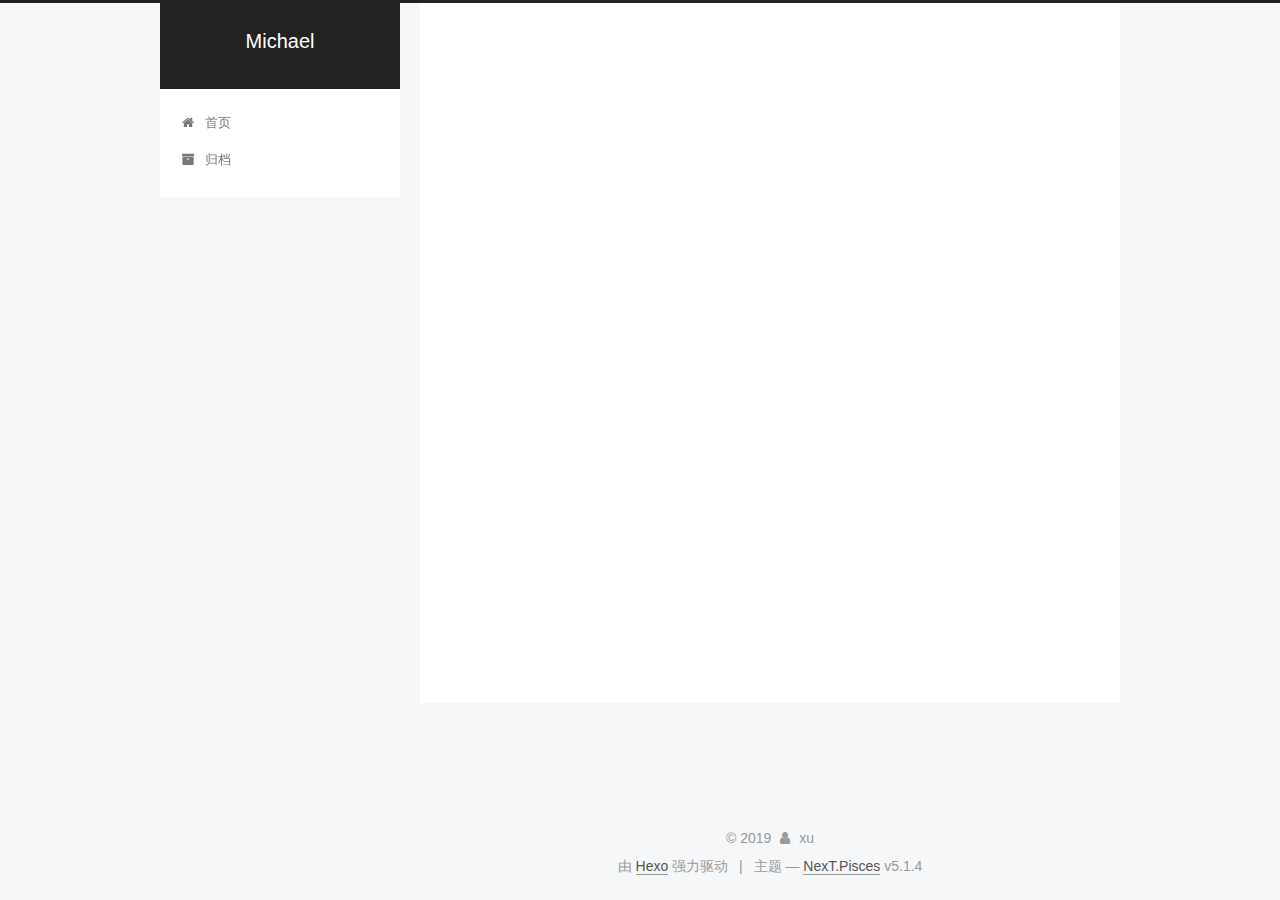
==== commit 7321a0e4: "Site updated: 2019-01-19 11:11:42" ====
--- a/archives/index.html
+++ b/archives/index.html
@@ -253,7 +253,7 @@
         
             <a class="post-title-link" href="/2019/01/19/my-experience-of-IELTS/" itemprop="url">
               
-                <span itemprop="name">G类雅思自学复习总结</span>
+                <span itemprop="name">G类雅思考试自学复习总结</span>
               
             </a>
         
--- a/css/main.css
+++ b/css/main.css
@@ -1823,7 +1823,7 @@
   width: 4px;
   height: 4px;
   border-radius: 50%;
-  background: #5781ff;
+  background: #751887;
 }
 .links-of-blogroll {
   font-size: 13px;
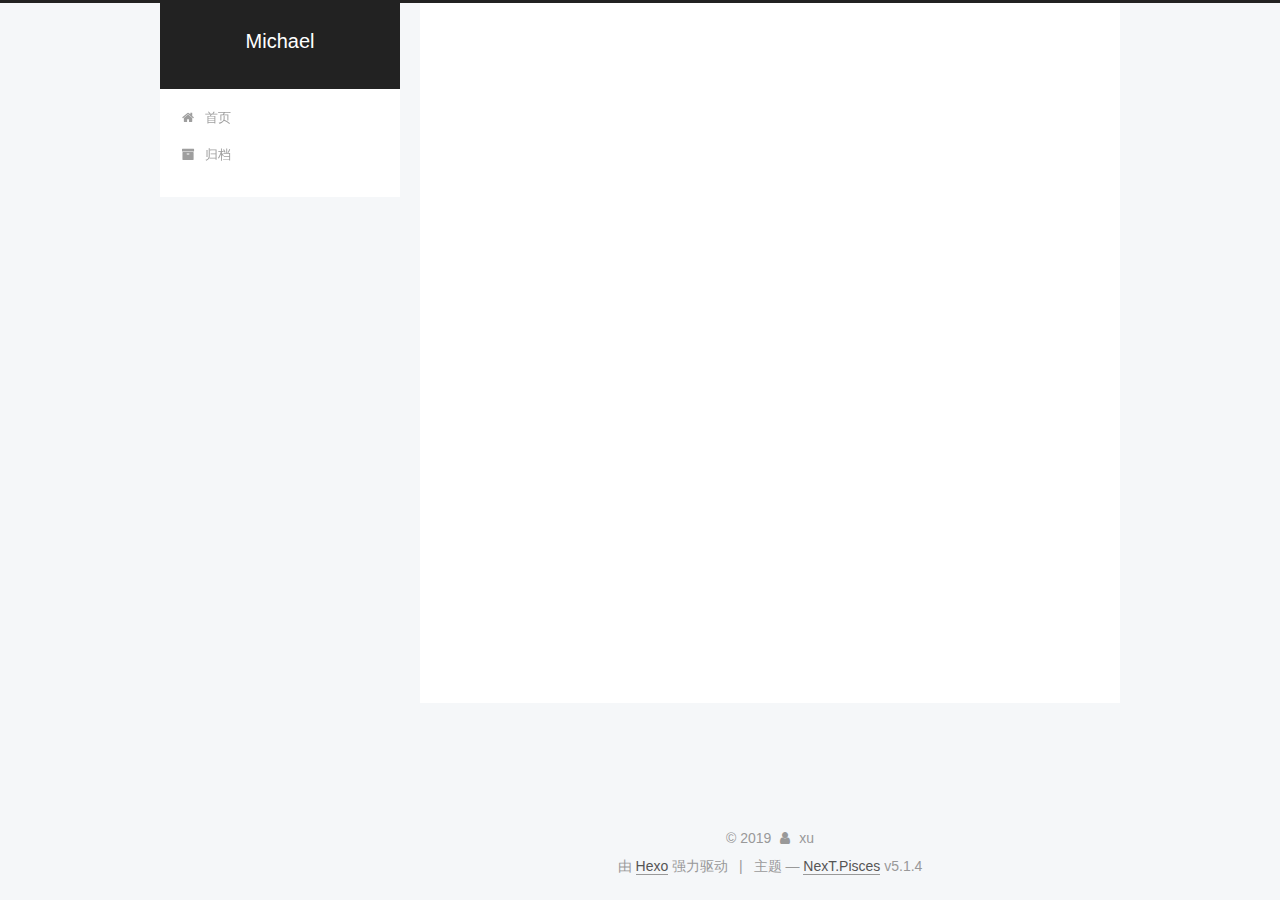
==== commit 7591378e: "Site updated: 2019-01-19 12:36:19" ====
--- a/archives/index.html
+++ b/archives/index.html
@@ -251,9 +251,9 @@
 
       <h2 class="post-title">
         
-            <a class="post-title-link" href="/2019/01/19/my-experience-of-IELTS/" itemprop="url">
+            <a class="post-title-link" href="/2019/01/19/about-IELTs/" itemprop="url">
               
-                <span itemprop="name">G类雅思考试自学复习总结</span>
+                <span itemprop="name">G����˼������ѧ��ϰ�ܽ�</span>
               
             </a>
         
@@ -261,7 +261,7 @@
 
       <div class="post-meta">
         <time class="post-time" itemprop="dateCreated"
-              datetime="2019-01-19T10:45:40+13:00"
+              datetime="2019-01-19T12:17:55+13:00"
               content="2019-01-19" >
           01-19
         </time>
--- a/css/main.css
+++ b/css/main.css
@@ -1823,7 +1823,7 @@
   width: 4px;
   height: 4px;
   border-radius: 50%;
-  background: #751887;
+  background: #af939d;
 }
 .links-of-blogroll {
   font-size: 13px;
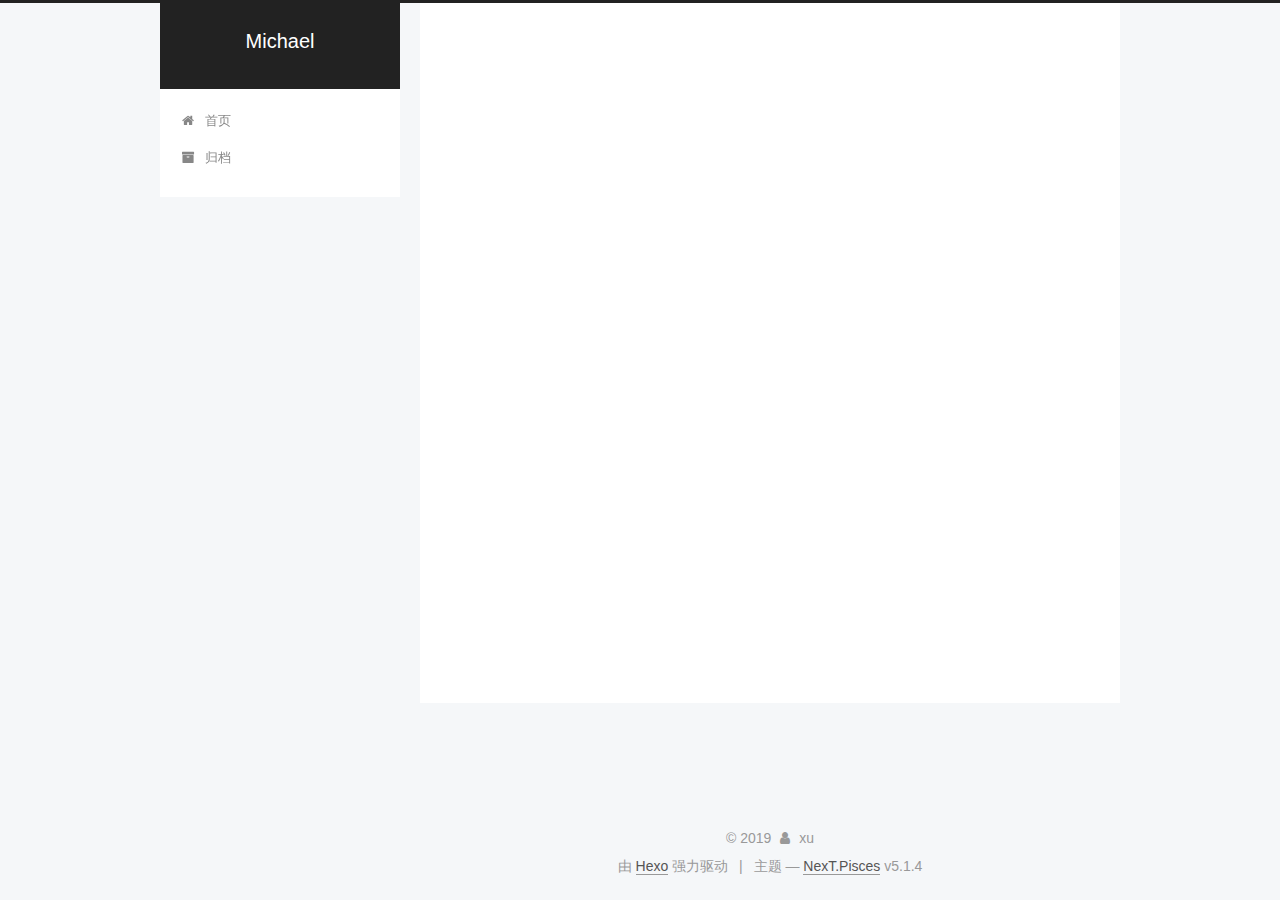
==== commit c0382ab4: "Site updated: 2019-01-19 12:59:02" ====
--- a/archives/index.html
+++ b/archives/index.html
@@ -253,7 +253,7 @@
         
             <a class="post-title-link" href="/2019/01/19/about-IELTs/" itemprop="url">
               
-                <span itemprop="name">G����˼������ѧ��ϰ�ܽ�</span>
+                <span itemprop="name">G类雅思考试自学复习总结</span>
               
             </a>
         
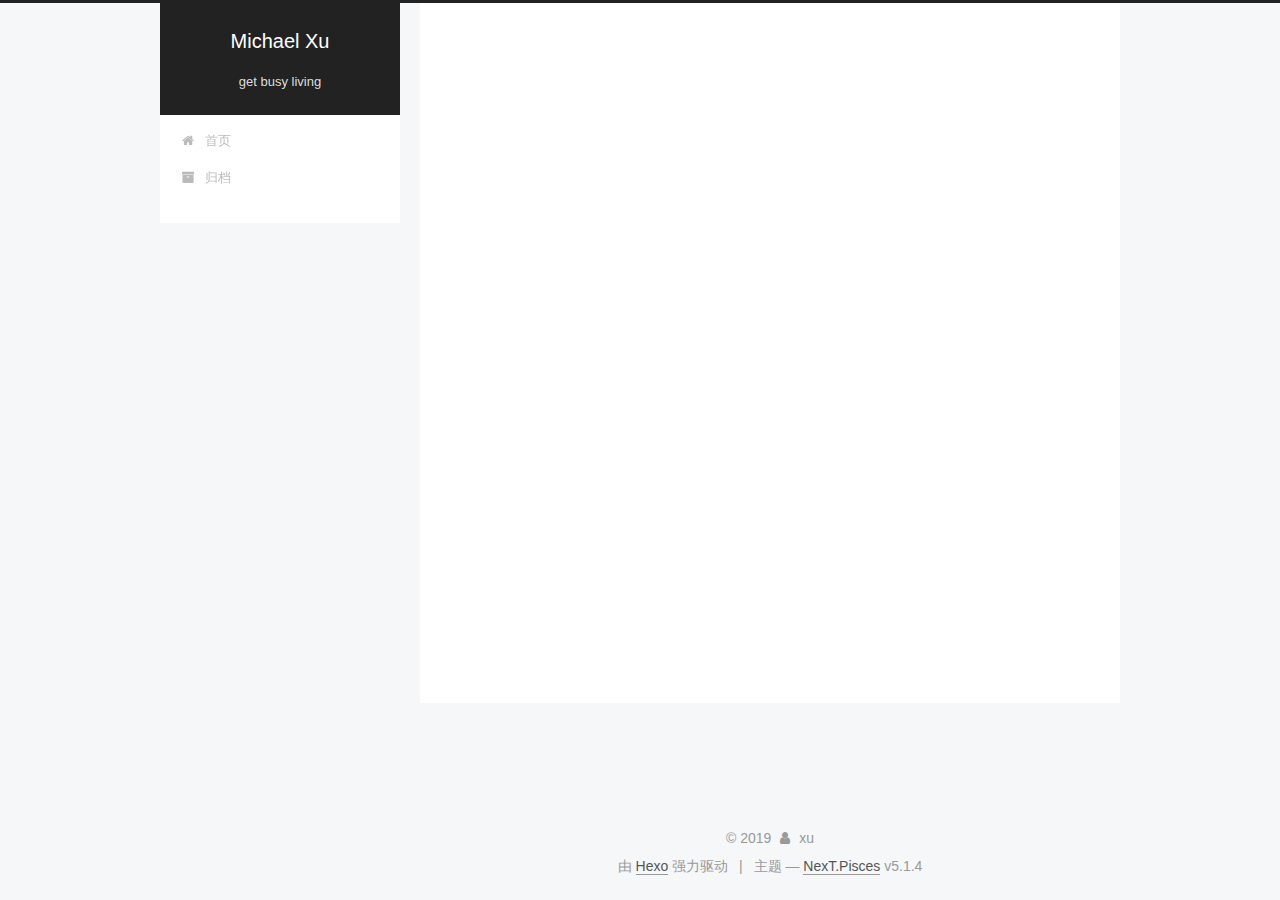
==== commit 05e7c939: "Site updated: 2019-01-19 16:28:49" ====
--- a/archives/index.html
+++ b/archives/index.html
@@ -74,18 +74,23 @@
 
 
 
-
-
-
-
-
+  <link rel="alternate" href="/atom.xml" title="Michael Xu" type="application/atom+xml" />
+
+
+
+
+
+
+<meta name="description" content="����д">
 <meta property="og:type" content="website">
-<meta property="og:title" content="Michael">
+<meta property="og:title" content="Michael Xu">
 <meta property="og:url" content="http://yoursite.com/archives/index.html">
-<meta property="og:site_name" content="Michael">
+<meta property="og:site_name" content="Michael Xu">
+<meta property="og:description" content="����д">
 <meta property="og:locale" content="zh-Hans">
 <meta name="twitter:card" content="summary">
-<meta name="twitter:title" content="Michael">
+<meta name="twitter:title" content="Michael Xu">
+<meta name="twitter:description" content="����д">
 
 
 
@@ -121,7 +126,7 @@
 
 
 
-  <title>归档 | Michael</title>
+  <title>归档 | Michael Xu</title>
   
 
 
@@ -151,12 +156,12 @@
     <div class="custom-logo-site-title">
       <a href="/"  class="brand" rel="start">
         <span class="logo-line-before"><i></i></span>
-        <span class="site-title">Michael</span>
+        <span class="site-title">Michael Xu</span>
         <span class="logo-line-after"><i></i></span>
       </a>
     </div>
       
-        <p class="site-subtitle"></p>
+        <p class="site-subtitle">get busy living</p>
       
   </div>
 
@@ -357,7 +362,7 @@
           <div class="site-author motion-element" itemprop="author" itemscope itemtype="http://schema.org/Person">
             
               <p class="site-author-name" itemprop="name">xu</p>
-              <p class="site-description motion-element" itemprop="description"></p>
+              <p class="site-description motion-element" itemprop="description">����д</p>
           </div>
 
           <nav class="site-state motion-element">
@@ -380,6 +385,13 @@
           </nav>
 
           
+            <div class="feed-link motion-element">
+              <a href="/atom.xml" rel="alternate">
+                <i class="fa fa-rss"></i>
+                RSS
+              </a>
+            </div>
+          
 
           
 
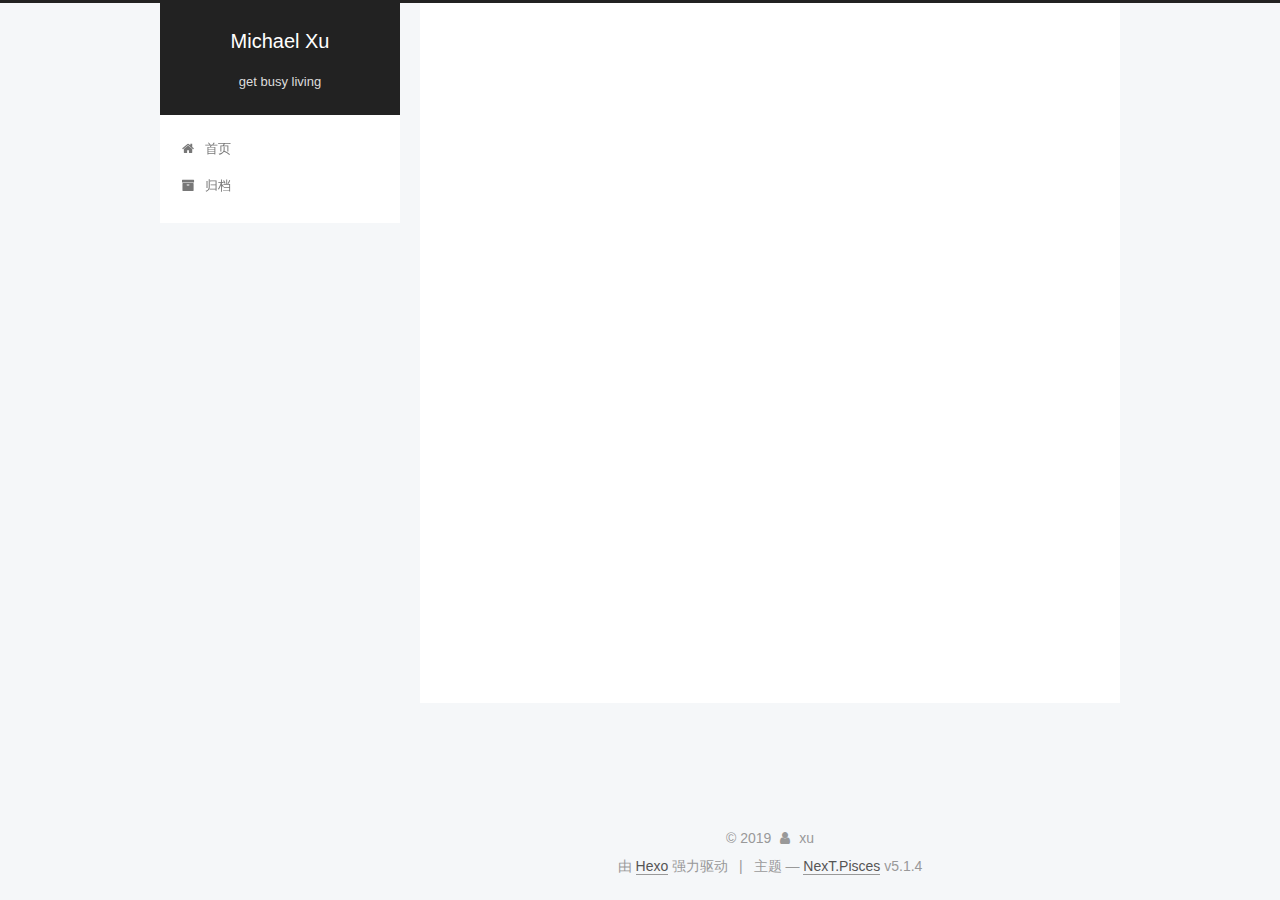
==== commit 64041efe: "Site updated: 2019-01-19 16:31:22" ====
--- a/archives/index.html
+++ b/archives/index.html
@@ -81,16 +81,16 @@
 
 
 
-<meta name="description" content="����д">
+<meta name="description" content="各种写">
 <meta property="og:type" content="website">
 <meta property="og:title" content="Michael Xu">
 <meta property="og:url" content="http://yoursite.com/archives/index.html">
 <meta property="og:site_name" content="Michael Xu">
-<meta property="og:description" content="����д">
+<meta property="og:description" content="各种写">
 <meta property="og:locale" content="zh-Hans">
 <meta name="twitter:card" content="summary">
 <meta name="twitter:title" content="Michael Xu">
-<meta name="twitter:description" content="����д">
+<meta name="twitter:description" content="各种写">
 
 
 
@@ -362,7 +362,7 @@
           <div class="site-author motion-element" itemprop="author" itemscope itemtype="http://schema.org/Person">
             
               <p class="site-author-name" itemprop="name">xu</p>
-              <p class="site-description motion-element" itemprop="description">����д</p>
+              <p class="site-description motion-element" itemprop="description">各种写</p>
           </div>
 
           <nav class="site-state motion-element">
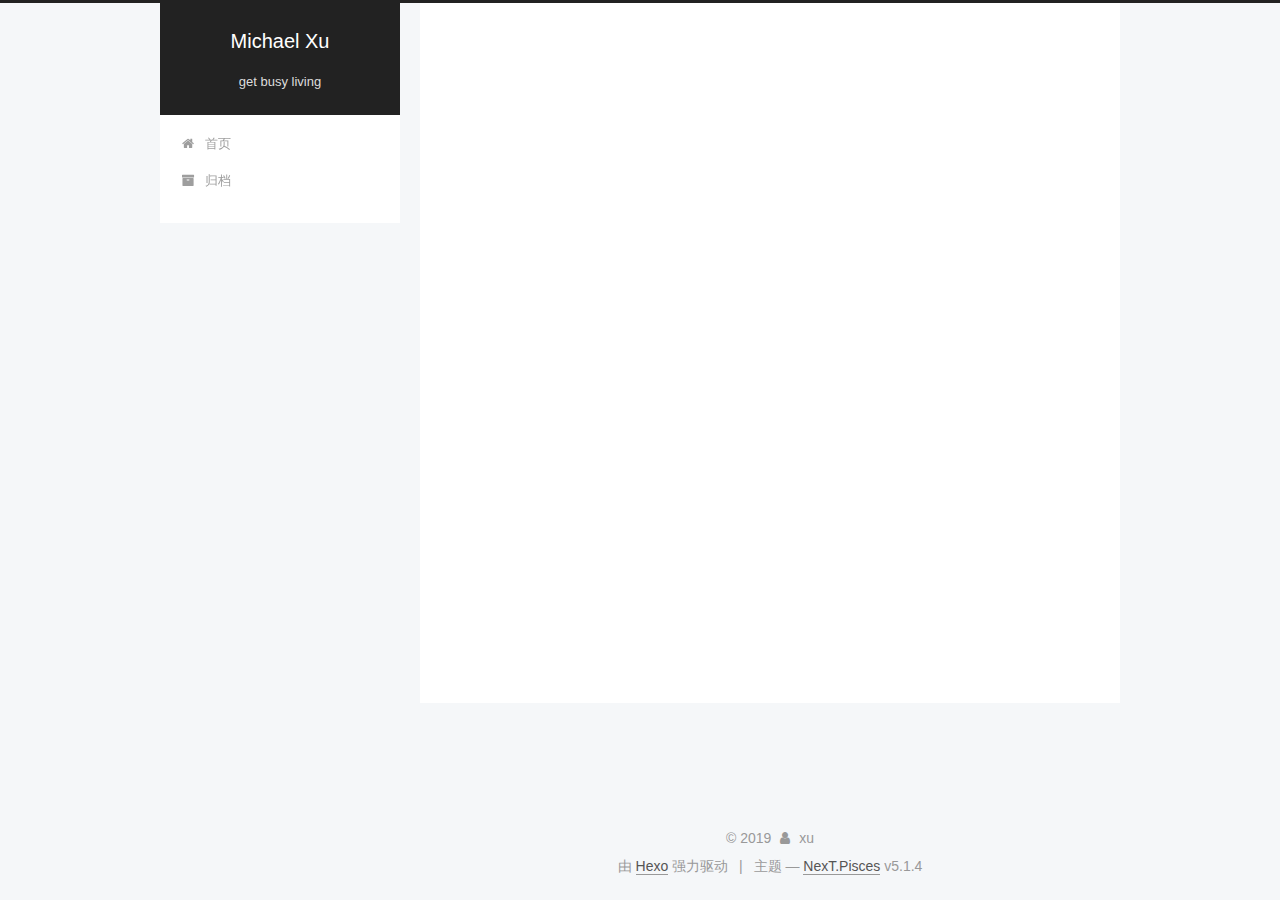
==== commit f543513b: "Site updated: 2019-01-19 16:33:14" ====
--- a/archives/index.html
+++ b/archives/index.html
@@ -73,8 +73,6 @@
 
 
 
-
-  <link rel="alternate" href="/atom.xml" title="Michael Xu" type="application/atom+xml" />
 
 
 
@@ -385,13 +383,6 @@
           </nav>
 
           
-            <div class="feed-link motion-element">
-              <a href="/atom.xml" rel="alternate">
-                <i class="fa fa-rss"></i>
-                RSS
-              </a>
-            </div>
-          
 
           
 
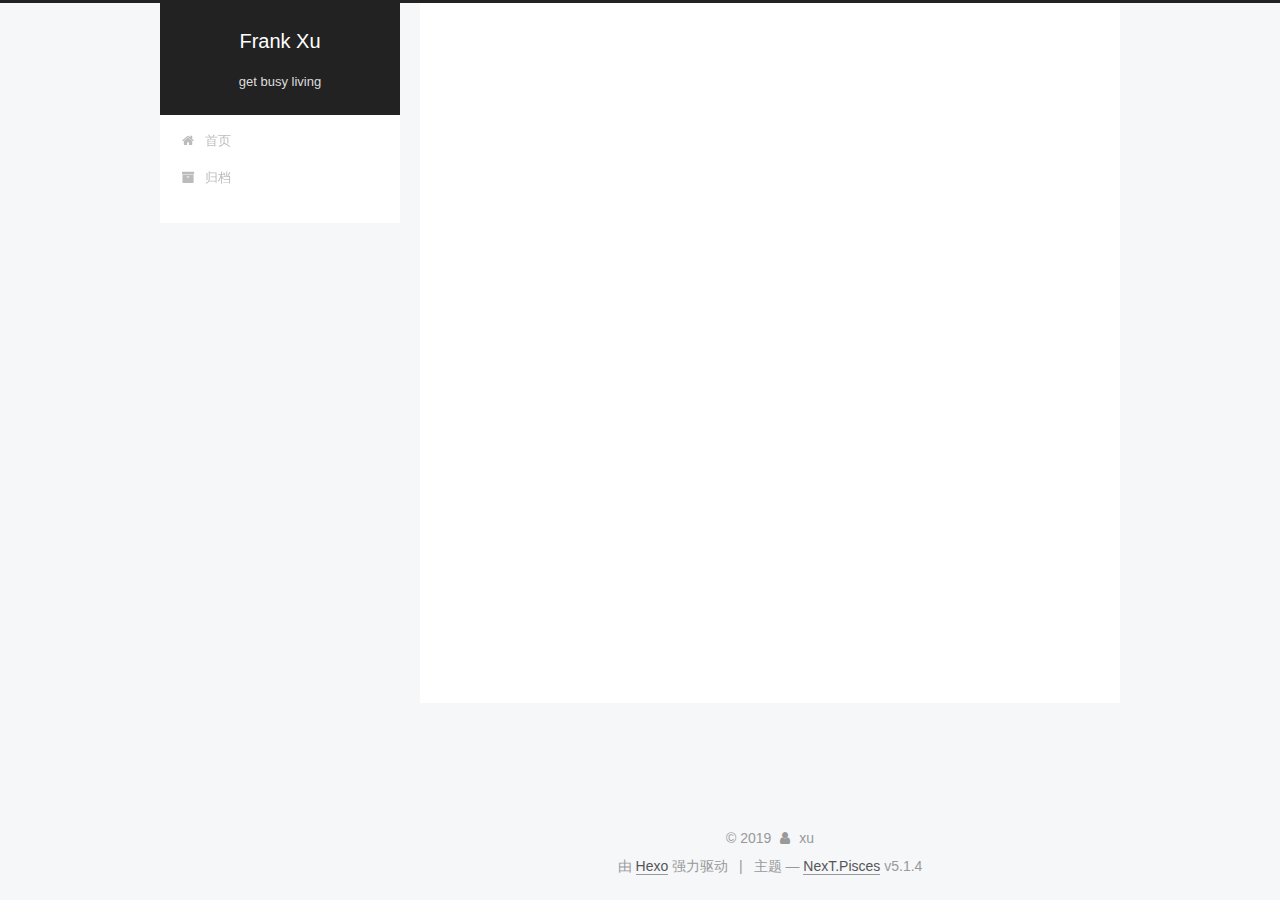
==== commit d90e94e6: "Site updated: 2019-10-22 21:11:29" ====
--- a/archives/index.html
+++ b/archives/index.html
@@ -81,13 +81,13 @@
 
 <meta name="description" content="各种写">
 <meta property="og:type" content="website">
-<meta property="og:title" content="Michael Xu">
+<meta property="og:title" content="Frank Xu">
 <meta property="og:url" content="http://yoursite.com/archives/index.html">
-<meta property="og:site_name" content="Michael Xu">
+<meta property="og:site_name" content="Frank Xu">
 <meta property="og:description" content="各种写">
 <meta property="og:locale" content="zh-Hans">
 <meta name="twitter:card" content="summary">
-<meta name="twitter:title" content="Michael Xu">
+<meta name="twitter:title" content="Frank Xu">
 <meta name="twitter:description" content="各种写">
 
 
@@ -124,7 +124,7 @@
 
 
 
-  <title>归档 | Michael Xu</title>
+  <title>归档 | Frank Xu</title>
   
 
 
@@ -154,7 +154,7 @@
     <div class="custom-logo-site-title">
       <a href="/"  class="brand" rel="start">
         <span class="logo-line-before"><i></i></span>
-        <span class="site-title">Michael Xu</span>
+        <span class="site-title">Frank Xu</span>
         <span class="logo-line-after"><i></i></span>
       </a>
     </div>
--- a/css/main.css
+++ b/css/main.css
@@ -1823,7 +1823,7 @@
   width: 4px;
   height: 4px;
   border-radius: 50%;
-  background: #af939d;
+  background: #b003b4;
 }
 .links-of-blogroll {
   font-size: 13px;
